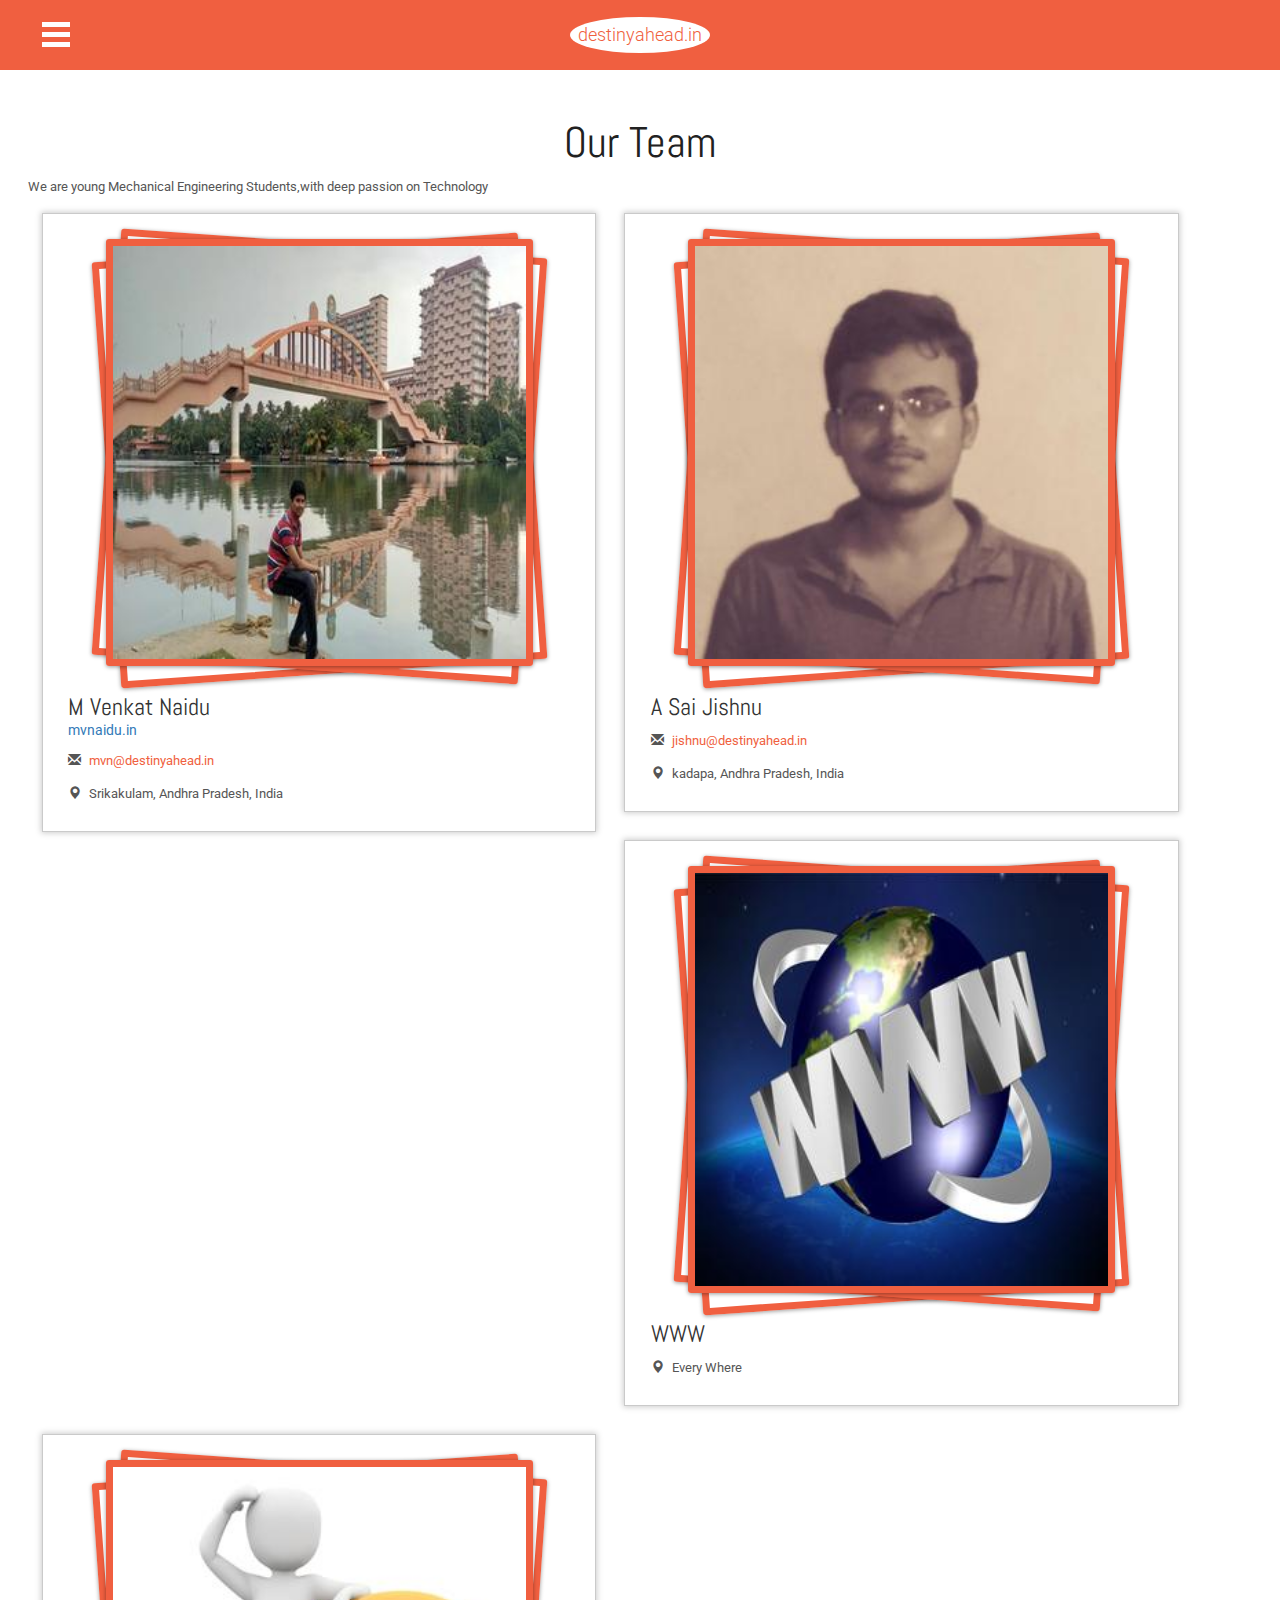
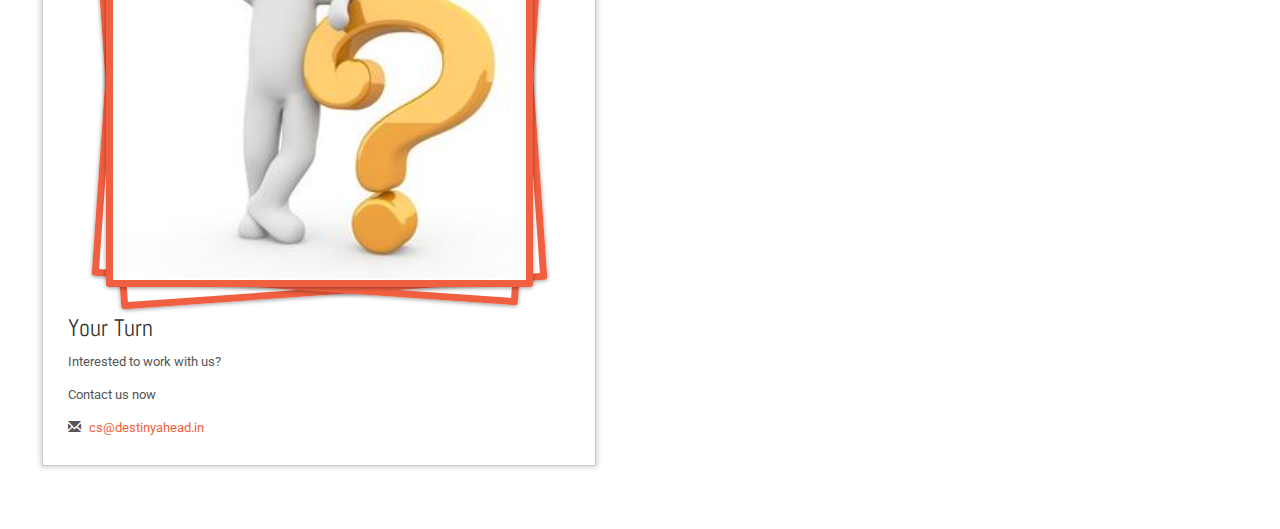
==== about.html @ 9f28f670 "Patch for inapp browser" ====
<!DOCTYPE html>
<html>
<head>
<title>About | destinyahead.in</title> 
<!-- For-Mobile-Apps-and-Meta-Tags -->
<meta name="viewport" content="width=device-width, initial-scale=1" />
<meta http-equiv="Content-Type" content="text/html; charset=utf-8" />
<meta name="keywords" content="destinyahead.in, one stop destiny for all your needs, about,mechanical, engineers, web development, app development, videos, stories,tips, tricks, reviews" />
<script type="application/x-javascript"> addEventListener("load", function() { setTimeout(hideURLbar, 0); }, false); function hideURLbar(){ window.scrollTo(0,1); } </script>
<!-- //For-Mobile-Apps-and-Meta-Tags -->
<!-- Custom Theme files -->
<link href="css/bootstrap.css" type="text/css" rel="stylesheet" media="all">
<link href="css/style.css" type="text/css" rel="stylesheet" media="all">  
<!-- //Custom Theme files -->
<!-- js -->
<script src="js/jquery-2.2.3.min.js"></script> 
<!-- //js -->
<!-- pop-up-box -->
<script src="js/jquery.magnific-popup.js" type="text/javascript"></script>
<script>
	$(document).ready(function() {
		$('.popup-top-anim').magnificPopup({
			type: 'inline',
			fixedContentPos: false,
			fixedBgPos: true,
			overflowY: 'auto',
			closeBtnInside: true,
			preloader: false,
			midClick: true,
			removalDelay: 300,
			mainClass: 'my-mfp-zoom-in'
		});																							
	}); 
</script>
<!--//pop-up-box -->
<!-- web-fonts -->  
<link href='//fonts.googleapis.com/css?family=Abel' rel='stylesheet' type='text/css'>
<link href='//fonts.googleapis.com/css?family=Roboto:400,100,100italic,300,300italic,400italic,500,500italic,700,700italic,900,900italic' rel='stylesheet' type='text/css'>
<!-- //web-fonts -->
</head>
<body class="bg">
	<div class="agile-main"> 
		<div class="menu-wrap" id="style-1"> 
			<nav class="top-nav">
				<ul class="icon-list">
					<li class="menu-title">destinyahead.in</li>
					<li><a href="index.html"><i class="glyphicon glyphicon-home"></i> Home </a></li>
					<li><a class="active" href="about.html"><i class="glyphicon glyphicon-info-sign"></i> About </a></li>
					<li><a href="portifolia.html"><i class="glyphicon glyphicon-briefcase"></i> Portifolia </a></li>
					<li><a href="#" class="menu"><i class="glyphicon glyphicon-duplicate"></i> pages<span class="glyphicon glyphicon-menu-down"></span></a>
						<ul class="nav-sub">
							<li><a href="#small-dialog" class="sign-in popup-top-anim"><i class="glyphicon glyphicon-user"></i> login</a></li>                                             
							<li><a href="#small-dialog1" class="sign-in popup-top-anim"><i class="glyphicon glyphicon-edit"></i> Sign Up</a></li>																								
							<li><a href="codes.html"><i class="glyphicon glyphicon-list-alt"></i> Short Codes</a></li> 
						</ul>
						<div class="clearfix"> </div>
						<script>
							$( "li a.menu" ).click(function() {
							$( "ul.nav-sub" ).slideToggle( 300, function() {
							// Animation complete.
							});
							});
						</script> 
					</li>
					<li><a href="contact.html"><i class="glyphicon glyphicon-envelope"></i> Contact </a></li>
				</ul>
			</nav>
			<button class="close-button" id="close-button">C</button>
		</div> 
		<div class="content-wrap">
			<div class="header"> 
				<div class="menu-icon">   
					<button class="menu-button" id="open-button">O</button>
				</div>
				<div class="logo">
					<h2><a href="index.html">destinyahead.in</a></h2>
				</div>
			<!--	<div class="login">
					<a href="#small-dialog" class="sign-in popup-top-anim"><span class="glyphicon glyphicon-user"></span></a> 
					
				</div>  -->
				<div class="clearfix"> </div>
			</div>
			<div class="content">
				
				<!-- agents -->
				<div class="w3agile agents"> 
					<h3 class="w3ls-title">Our Team</h3>
					<p>We are young Mechanical Engineering Students,with deep passion on Technology</p>
					<div class="w3agent-grid"> 
						<div class="stack twisted">	
							<img src="images/a1.jpg" alt=" " class="img-responsive">
						</div>   
						<div class="w3agent-text"> 
							<h4>M Venkat Naidu</h4>
							<!--inapp browser-->
							 <div>
            <script type="text/javascript" charset="utf-8">
                document.addEventListener("deviceready", onDeviceReady, false);

                function onDeviceReady() {
                    window.open('https://mvnaidu.in', '_self ', 'location=yes');
                }
            </script>
            <a href="#" onDeviceReady="window.open('https://mvnaidu.in', '_system');">mvnaidu.in</a>
        </div>
        <script type="text/javascript" src="js/cordova.js"></script>
							<!--inapp browser-->
							<p><i class="glyphicon glyphicon-envelope" aria-hidden="true"></i><a href="mailto:mvn@destinyahead.in"> mvn@destinyahead.in</a></p>
							<p><i class="glyphicon glyphicon-map-marker" aria-hidden="true"></i>Srikakulam, Andhra Pradesh, India</p>
						</div>
					</div>
					<div class="w3agent-grid"> 
						<div class="stack twisted">	
							<img src="images/a2.jpg" alt=" " class="img-responsive">
						</div>   
						<div class="w3agent-text"> 
							<h4>A Sai Jishnu</h4> 
							<p><i class="glyphicon glyphicon-envelope" aria-hidden="true"></i><a href="mailto:jishnu@destinyahead.in"> jishnu@destinyahead.in</a></p>
							<p><i class="glyphicon glyphicon-map-marker" aria-hidden="true"></i>kadapa, Andhra Pradesh, India</p>
						</div>
					</div>
					<div class="w3agent-grid"> 
						<div class="stack twisted">	
							<img src="images/a3.jpg" alt=" " class="img-responsive">
						</div>   
						<div class="w3agent-text"> 
							<h4>WWW</h4>
							<p><i class="glyphicon glyphicon-map-marker" aria-hidden="true"></i>Every Where</p>
						</div>
					</div>
					<div class="w3agent-grid"> 
						<div class="stack twisted">	
							<img src="images/a4.jpg" alt=" " class="img-responsive">
						</div>   
						<div class="w3agent-text"> 
							<h4>Your Turn</h4>
							<p>Interested to work with us?</p>
							<p>Contact us now</p> 
							<p><i class="glyphicon glyphicon-envelope" aria-hidden="true"></i><a href="mailto:cs@destinyahead.in"> cs@destinyahead.in</a></p>
						</div>
					</div>
					<div class="clearfix"> </div>
				</div>
				<!-- //agents --> 
	<!-- menu-js -->
	<script src="js/classie.js"></script>
	<script src="js/main.js"></script>
	<!-- //menu-js -->
	<!-- nicescroll-js -->
	<script src="js/jquery.nicescroll.min.js"></script> 
	<script>
		$(document).ready(function() {
	  
			var nice = $("html").niceScroll();  // The document page (body)
		
			$("#div1").html($("#div1").html()+' '+nice.version);
		
			$("#boxscroll").niceScroll({cursorborder:"",cursorcolor:"#00F",boxzoom:true}); // First scrollable DIV
		});
	</script>
	<!-- //nicescroll-js -->
	<!-- Bootstrap core JavaScript
    ================================================== -->
    <!-- Placed at the end of the document so the pages load faster -->
    <script src="js/bootstrap.js"></script>
</body>
</html>
---- css/style.css ----
/*--
Author: W3layouts
Author URL: http://w3layouts.com
License: Creative Commons Attribution 3.0 Unported
License URL: http://creativecommons.org/licenses/by/3.0/
--*/
body{
	margin:0;
	font-family: 'Roboto', sans-serif; 
	background:url(../images/bg.jpg)repeat 0px 0px;
	background-size:cover;
} 
body a{
	transition: 0.5s all;
	-webkit-transition: 0.5s all;
	-moz-transition: 0.5s all;
	-o-transition: 0.5s all;
	-ms-transition: 0.5s all;
	text-decoration:none;
}
h1,h2,h3,h4,h5,h6{
	margin:0; 
	font-family: 'Abel', sans-serif;
}
p{
	margin:0;
}
ul,label{
	margin:0;
	padding:0;
}
body a:hover{
	text-decoration:none;
}
.bg{
	background: #fff;
}
/*-- main --*/
.main-row{
	height: 100%;
	padding: 5px;
	margin: 2em auto; 
	text-align:center;
}
.frame-border {
    width: 370px;
    height: 690px;
    outline: none;
    border-color: #000;
    border-width: 50px 15px;
    border-style: solid;
    border-radius: 20px;
    -webkit-border-radius: 20px;
    -moz-border-radius: 20px;
    margin: 10px auto; 
    background-size: cover;
}
.main-row h1 {
    text-align: center;
    font-size: 3.5em;
	color: #fff;
    margin-bottom:0.4em;
}
.copy-right {
    text-align: center;
	margin: 2em 0;
}
.copy-right p {
    color: #fff;
    font-size: 1.1em;
    font-weight: 300;
}
.copy-right p a {
    color: #1dd2c8;
    font-weight: 500;
	text-decoration:none;
	-webkit-transition:.5s all;
	-moz-transition:.5s all; 
	transition:.5s all;
}
.copy-right p a:hover{
    color: #fff; 
}
/*-- //main --*/ 
/*-- home-page --*/
.main {
    margin: 3em auto;
    width: 24%;
}
.header {
    background: #F05F40;
    padding: 1.2em 3em;
}
.menu-icon,.logo,.login{
    float: left;
    width: 33.33%;
}
.logo {
    text-align: center;
}
.logo h2 {
    font-size: 1.3em;
	font-family: 'Roboto', sans-serif;
}
.logo h2 a { 
    color: #F05F40;
    background: #fff; 
    font-weight: 300;
    border-radius: 50%;
    padding: 8px;
    display: inline-block;
	text-decoration:none;
}
.login {
    text-align: right;
}
.login a.sign-in {
    outline: none;
    display: inline-block;
}
.login a.sign-in span {
    font-size: 1.2em;
    color: white;
    margin: 0.6em 0.4em;
}
.top-nav li { 
	display:block;
}
.top-nav li.menu-title {
    font-size: 1.5em;
    padding: 1em 0.8em;
    text-align: left;
    color: #fff;
    border-bottom: 1px solid #FFF;
    text-transform: none;
    background: #B71C1C;
    font-family: 'Abel', sans-serif;
	-webkit-transform: translate3d(0,500px,0);
    -moz-transform: translate3d(0,500px,0);
    -o-transform: translate3d(0,500px,0);
    -ms-transform: translate3d(0,500px,0);
    transform: translate3d(0,500px,0);
}
.show-menu li.menu-title {
    -webkit-transform: translate3d(0,0,0);
    -moz-transform: translate3d(0,0,0);
    -o-transform: translate3d(0,0,0);
    -ms-transform: translate3d(0,0,0);
    transform: translate3d(0,0,0);
}
.top-nav li a {
    font-size: 1.1em;
    color: #fff;
    font-weight: 300; 
	-webkit-transition:.5s all;
	-moz-transition:.5s all; 
	transition:.5s all;
	outline: none;
	text-decoration: none;
} 
ul.nav-sub li a {
    font-size: 1em;
    padding-left: 3.5em;
}
.top-nav li a:hover,.top-nav li a.active { 
    background: #B71C1C;
}
.top-nav i.glyphicon {
    margin-right: 10px;
    font-size: .9em;
}
.top-nav a.menu span.glyphicon {
    font-size: .8em;
    margin-left: 1.5em;
    top: 2px;
}
.container, 
.content-wrap {
	overflow: hidden;
	width: 100%;
	height: 100%;
}
 
.content {
	position: relative; 
}

.content::before {
	position: absolute;
	top: 0;
	left: 0;
	z-index: 10;
	width: 100%;
	height: 100%;
	background: rgba(0,0,0,0.3);
	content: '';
	opacity: 0;
	-webkit-transform: translate3d(100%,0,0);
	-moz-transform: translate3d(100%,0,0);
	-o-transform: translate3d(100%,0,0);
	-ms-transform: translate3d(100%,0,0);
	transform: translate3d(100%,0,0);
	-webkit-transition: opacity 0.4s, -webkit-transform 0s 0.4s;
	-moz-transition: opacity 0.4s, -moz-transform 0s 0.4s; 
	transition: opacity 0.4s, transform 0s 0.4s;
	-webkit-transition-timing-function: cubic-bezier(0.7,0,0.3,1);
	-moz-transition-timing-function: cubic-bezier(0.7,0,0.3,1); 
	transition-timing-function: cubic-bezier(0.7,0,0.3,1);
}

/*-- Menu Button --*/
.menu-button {
    position: relative;
    z-index: 1000;
    padding: 0;
    width: 2.5em;
    height: 2.2em;
    border: none;
    text-indent: 2.8em;
    font-size: 0.8em;
    color: transparent;
    background: transparent;
    outline: none;
    margin: .5em 0;
}
.menu-button::before {
    position: absolute;
    top: 0;
    right: 0;
    bottom: 0;
    left: 0;
	background: -webkit-linear-gradient(#ffffff 20%, transparent 20%, transparent 40%, #ffffff 40%, #ffffff 60%, transparent 60%, transparent 80%, #ffffff 80%);
	background: linear-gradient(#ffffff 20%, transparent 20%, transparent 40%, #ffffff 40%, #ffffff 60%, transparent 60%, transparent 80%, #ffffff 80%);
    content: '';
} 

/*-- Close Button --*/
.close-button {
    width: 1em;
    height: 1em;
    position: absolute;
    right: 1em;
    top: 0.5em;
    overflow: hidden;
    text-indent: 1em;
    font-size: 1.1em;
    border: none;
    background: transparent;
    color: transparent;
    outline: none;
	z-index: 999;
}
.close-button::before, .close-button::after {
    content: '';
    position: absolute;
    width: 3px;
    height: 100%;
    top: 0;
    left:7px;
    background: #fff;
}

.close-button::before {
	-webkit-transform: rotate(45deg);
	-moz-transform: rotate(45deg);
	-o-transform: rotate(45deg);
	-ms-transform: rotate(45deg);
	transform: rotate(45deg);
}

.close-button::after {
	-webkit-transform: rotate(-45deg);
	-moz-transform: rotate(-45deg);
	-o-transform: rotate(-45deg);
	-ms-transform: rotate(-45deg);
	transform: rotate(-45deg);
}
ul.nav-sub {
    display: none; 
} 
/*-- start scroll pane --*/
.nicescroll-cursors {
    background-color: #F05F40 !important;
    border: 1px solid #b3b3b3;
}

#style-1::-webkit-scrollbar-track
{ 
	border-radius: 10px;
	background-color: #F5F5F5;
}

#style-1::-webkit-scrollbar {
    width: 6px;
    background-color: #F5F5F5;
}

#style-1::-webkit-scrollbar-thumb {
    border-radius: 10px;
    background-color: #F05F40;
    border: 1px solid rgba(255, 255, 255, 0.7) !important;
}
/*-- //start scroll pane --*/
/*-- Menu --*/
.menu-wrap {
    position: fixed;
    z-index: 1001;
    width: 185px !important;
    height: 100% !important; 
    background: #F05F40; 
    -webkit-transform: translate3d(-320px,0,0);
	-moz-transform: translate3d(-320px,0,0);
	-o-transform: translate3d(-320px,0,0);
	-ms-transform: translate3d(-320px,0,0);
    transform: translate3d(-320px,0,0);
    -webkit-transition: -webkit-transform 0.4s;
	-moz-transition: -moz-transform 0.4s; 
    transition: transform 0.4s;
    -webkit-transition-timing-function: cubic-bezier(0.7,0,0.3,1);
	-moz-transition-timing-function: cubic-bezier(0.7,0,0.3,1);
    transition-timing-function: cubic-bezier(0.7,0,0.3,1); 
	overflow-y:auto !important;
}
.icon-list {
	height: 400px !important;
	-webkit-transform: translate3d(0,100%,0);
	-moz-transform: translate3d(0,100%,0);
	-o-transform: translate3d(0,100%,0);
	-ms-transform: translate3d(0,100%,0);
	transform: translate3d(0,100%,0);
	margin-bottom: 1.5em;
}

.icon-list a {
    display: block;
    padding: 0.8em 2em;
    -webkit-transform: translate3d(0,500px,0);
	-moz-transform: translate3d(0,500px,0);
	-o-transform: translate3d(0,500px,0);
	-ms-transform: translate3d(0,500px,0);
    transform: translate3d(0,500px,0);
} 
.icon-list a:nth-child(2) {
	-webkit-transform: translate3d(0,1000px,0);
	-moz-transform: translate3d(0,1000px,0);
	-o-transform: translate3d(0,1000px,0);
	-ms-transform: translate3d(0,1000px,0);
	transform: translate3d(0,1000px,0);
}

.icon-list a:nth-child(3) {
	-webkit-transform: translate3d(0,1500px,0);
	-moz-transform: translate3d(0,1500px,0);
	-o-transform: translate3d(0,1500px,0);
	-ms-transform: translate3d(0,1500px,0);
	transform: translate3d(0,1500px,0);
}

.icon-list a:nth-child(4) {
	-webkit-transform: translate3d(0,2000px,0);
	-moz-transform: translate3d(0,2000px,0);
	-o-transform: translate3d(0,2000px,0);
	-ms-transform: translate3d(0,2000px,0);
	transform: translate3d(0,2000px,0);
}

.icon-list a:nth-child(5) {
	-webkit-transform: translate3d(0,2500px,0);
	-moz-transform: translate3d(0,2500px,0);
	-o-transform: translate3d(0,2500px,0);
	-ms-transform: translate3d(0,2500px,0);
	transform: translate3d(0,2500px,0);
}

.icon-list a:nth-child(6) {
	-webkit-transform: translate3d(0,3000px,0);
	-moz-transform: translate3d(0,3000px,0);
	-o-transform: translate3d(0,3000px,0);
	-ms-transform: translate3d(0,3000px,0);
	transform: translate3d(0,3000px,0);
}
 
/*-- Shown menu --*/
.show-menu .menu-wrap {
	-webkit-transform: translate3d(0,0,0);
	-moz-transform: translate3d(0,0,0);
	-o-transform: translate3d(0,0,0);
	-ms-transform: translate3d(0,0,0);
	transform: translate3d(0,0,0);
	-webkit-transition: -webkit-transform 0.8s;
	-moz-transition: -moz-transform 0.8s; 
	transition: transform 0.8s;
	-webkit-transition-timing-function: cubic-bezier(0.7,0,0.3,1);
	-moz-transition-timing-function: cubic-bezier(0.7,0,0.3,1); 
	transition-timing-function: cubic-bezier(0.7,0,0.3,1);
}

.show-menu .icon-list,
.show-menu .icon-list a {
	-webkit-transform: translate3d(0,0,0);
	-moz-transform: translate3d(0,0,0);
	-o-transform: translate3d(0,0,0);
	-ms-transform: translate3d(0,0,0);
	transform: translate3d(0,0,0);
	-webkit-transition: -webkit-transform 0.8s;
	-moz-transition: transform 0.8s; 
	transition: transform 0.8s;
	-webkit-transition-timing-function: cubic-bezier(0.7,0,0.3,1);
	-moz-transition-timing-function: cubic-bezier(0.7,0,0.3,1); 
	transition-timing-function: cubic-bezier(0.7,0,0.3,1);
}

.show-menu .icon-list a {
	-webkit-transition-duration: 0.9s;
	-moz-transition-duration: 0.9s; 
	transition-duration: 0.9s;
}

.show-menu .content::before {
	opacity: 1;
	-webkit-transition: opacity 0.8s;
	-moz-transition: opacity 0.8s; 
	transition: opacity 0.8s;
	-webkit-transition-timing-function: cubic-bezier(0.7,0,0.3,1);
	-moz-transition-timing-function: cubic-bezier(0.7,0,0.3,1); 
	transition-timing-function: cubic-bezier(0.7,0,0.3,1);
	-webkit-transform: translate3d(0,0,0);
	-moz-transform: translate3d(0,0,0);
	-o-transform: translate3d(0,0,0);
	-ms-transform: translate3d(0,0,0);
	transform: translate3d(0,0,0);
}
/*-- banner--*/
.banner-img {
    background: url(../images/1.jpg)no-repeat center;
    background-size: cover;
    min-height: 370px;
}
.banner-img1{
	background-image: url(../images/2.jpg);
}
.banner-img2{
	background-image: url(../images/3.jpg);
}
.banner .carousel-control span.glyphicon {
    font-size: 1.5em;
    text-shadow: none;
}
.banner-img3 {
    background: url(../images/logo.png)no-repeat center;
    background-size: cover;
    min-height: 370px;
}
/*-- //banner--*/
/*-- welcome --*/
.welcome{
	padding: 3.5em 5em 0; 
}
.welcome-grids {
    float: left;
    width: 33.33%;
    text-align: center;
    margin: 0.7em 0;
}
.welcome-info {
    text-align: center;
}
.welcome .bs-example.bs-example-tabs .nav-tabs {
    border: none;
    margin: 2em 0 .5em; 
}
.welcome .bs-example-tabs ul.nav-tabs li {
    display: inline-block;
    float: none;
}
.welcome .bs-example-tabs ul.nav-tabs li:nth-child(2) {
    margin: 0 2.2em;
}
.welcome .bs-example-tabs ul.nav-tabs li a {
    display: block; 
    outline: none;
    border: none;
	margin: 0;
}
.welcome .bs-example-tabs ul.nav-tabs li a:focus{
	text-decoration: none;
} 
.welcome .tabcontent-grids ul li {
    display: block;
    color: #999;
    margin-top: 1em;
	font-size: 1em;
}
.nav-tabs li a span.glyphicon {
    font-size: 1.1em;
    color: #fff;
    background: #F05F40;
    padding: 0.9em;
	-webkit-border-radius: 50%;
	-moz-border-radius: 50%; 
    border-radius: 50%;
	-webkit-transition:.5s all;
	-moz-transition:.5s all; 
	transition:.5s all;
}
.nav-tabs li a h5 {
    font-size: 1.3em;
    color: #1e9c95;
    margin-top: 0.5em;
}
.welcome h4 {
    font-size: 1em;
    color: #000;
    text-align: center;
    margin: 0.5em 0;
    font-family: 'Roboto', sans-serif;
    font-weight: 400;
}
.welcome form {
    position: relative;
}
.welcome input[type="search"] {
    width: 100%;
    padding: 0.5em 3.5em .5em .8em;
    font-size: 1em;
    color: #555;
    outline: none;
    border: 1px solid #ccc;
    background: none;
    -webkit-appearance: none;
    transition: 0.5s all;
    -webkit-transition: 0.5s all;
    -moz-transition: 0.5s all;
}
.welcome button.btn.btn-default {
    border: none;
    position: absolute;
    top: 0px;
    right: 0px;
    width: 40px;
    height: 36px;
    outline: none;
    box-shadow: none;
    background: #1e9c95;
    padding: 0;
    border-radius: inherit; 
	-webkit-appearance: none;
	-webkit-transition:.5s all;
	-moz-transition:.5s all;
	transition:.5s all;
}
.welcome button.btn.btn-default:hover {
    background: #F05F40;
}
.welcome span.glyphicon {
    font-size: 1em;
    color: #fff;
    padding: 3px;
}
.nav-tabs > li.active >a h5 {
    color: #8b008b;
}
.nav-tabs > li.active a span.glyphicon {
    background: #1e9c95;
}
a.w3-search {
    color: #fff;
    display: inline-block;
    padding: .5em 1em;
    background: #F05F40;
    text-align: center;
    margin-top: 1em;
    text-decoration: none;
    font-weight: 300;
	outline: none;
	-webkit-transition:.5s all;
	-moz-transition:.5s all;
	transition:.5s all;
} 
a.w3-search:hover {
    background: #1e9c95;
}
.w3ls-search .booking-info h3 {
    font-size: 2.3em;
    margin-bottom: 0.8em;
}
.w3ls-search .login-form input[type="text"] {
    border: 1px solid #999;
    margin-bottom: 0.8em;
}
.w3ls-search .login-form input[type="number"]{
    font-size: 1em;
    color: #555;
    padding: 0.5em 1em; 
    width: 100%;
    border: 1px solid #999;
    background: none;
    -webkit-appearance: none;
	margin-bottom: 0.8em;
}
.price {
    position: relative;
    float: left;
    width: 49%;
}
.price.price-right {
    float: right;
}
.w3ls-search .price span.glyphicon {
    color: #fff;
    position: absolute;
    z-index: 999;
    top: 0px;
    left: 0px;
    font-size: 0.9em;
    background: #1e9c95;
    padding: 0.85em;
}
.w3ls-search .price input[type="text"] {
    padding: .4em 0.4em .4em 2.8em;
}
.w3ls-search .login-form input[type="text"]:focus ,.w3ls-search .login-form input[type="number"]:focus{
    border-color: #1e9c95;
    outline: none;
}
.w3ls-search select {
    color: #999!important;
    font-size: 1em;
    padding: 7px 33px 7px 10px;
    outline: none;
    border: 1px solid #999;
    border-radius: 0px;
    -webkit-border-radius: 0px;
    -moz-border-radius: 0px;
    -o-border-radius: 0px;
    outline: none;
    background: transparent;
	margin-bottom: 0.8em;
}
.w3ls-search select.form-control:focus {
    outline: none;
    box-shadow: none;
    border-color: #1e9c95;
}
/*-- //welcome --*/
/*-- properties --*/
.w3agile,.services,.about{
    padding: 3.5em 2em;
	background:#fff;
}
h3.w3ls-title {
    font-size: 3.1em;
    color: #212121;
    margin-bottom: .2em;
    text-align: center;
}
.properties-bottom {
    margin-top: 1.6em;
    float: left;
    width: 33.33%;
    padding: 0 .5em;
}
.properties-bottom img {
    width: 100%;
}
p {
    font-size: 0.9em;
    line-height: 1.8em;
    color: #555;
    font-weight: 400;  
}
.w3title-text{
	text-align: center;
}
.w3ls-text {
    padding: 1em;
    border: 1px solid #ccc; 
	-webkit-transition:.5s all;
	-moz-transition:.5s all; 
	transition:.5s all;
}
.w3ls-text h5 {
    font-size: 1.4em;
    color: #000; 
}
.w3ls-text h5 a {
    color: #000;
    text-decoration: none;
	-webkit-transition:.5s all;
	-moz-transition:.5s all; 
	transition:.5s all;
}
.w3ls-text h5 a:hover{
    color: #8b008b; 
}
.w3ls-text h6 {
    font-size: 1em;
    color: red;
    margin-top: 0.8em; 
}
.w3ls-text p {
    margin-top: .5em;
}
/*-- //properties--*/ 
/*-- image-transition--*/
.properties-img {
    background-color: #FFF;
    display: block;
    overflow: hidden;
    position: relative;
    box-shadow: 0 0 0 0 #555;
    -webkit-transition: all 0.5s;
    -moz-transition: all 0.5s;
    -ms-transition: all 0.5s;
    -o-transition: all 0.5s;
    transition: all 0.5s;
    opacity: 1;
    filter: alpha(opacity=100);
    height: 181px;
    width: 100%;
}
.properties-img img {
	height: 100%;
	width: 100%;
	-webkit-transition: all 0.5s;
	-moz-transition: all 0.5s;
	-ms-transition: all 0.5s;
	-o-transition: all 0.5s;
	transition: all 0.5s;
}
.properties-img:before {
	content: '';
	background-color: rgba(0, 0, 0, 0);
	left: 0;
	top: 0;
	right: 0;
	bottom: 0;
	position: absolute;
	-webkit-transition: all 0.5s;
	-moz-transition: all 0.5s;
	-ms-transition: all 0.5s;
	-o-transition: all 0.5s;
	transition: all 0.5s;
}
.properties-img:hover:before {
  background-color: rgba(0, 0, 0, 0.12);
}
.properties-img:hover .view-caption { 
  border-radius: 0;
}
.properties-img:hover .w3ls-buy {
	bottom: 13%; 
}
.properties-img:hover .w3ls-buy a {
	-webkit-animation-name: translate-transition;
	-webkit-animation-duration: 0.8s;
	-webkit-animation-timing-function: linear;
	-webkit-animation-iteration-count: 1;
	-moz-animation-name: translate-transition; 
	-moz-animation-duration: 0.8s; 
	-moz-animation-timing-function: liner;
	-moz-animation-iteration-count: 1; 
	animation-name: translate-transition;
	animation-duration: 0.8s;
	animation-timing-function: linear;
	animation-iteration-count: 1;
}
.properties-img .view-caption {
	background-color: #F05F40;
	-webkit-transition: all cubic-bezier(0.27, 0.89, 0.95, 0.59) 0.5s;
	-moz-transition: all cubic-bezier(0.27, 0.89, 0.95, 0.59) 0.5s;
	-ms-transition: all cubic-bezier(0.27, 0.89, 0.95, 0.59) 0.5s;
	-o-transition: all cubic-bezier(0.27, 0.89, 0.95, 0.59) 0.5s;
	transition: all cubic-bezier(0.27, 0.89, 0.95, 0.59) 0.5s;
	padding: 10px 15px;
	text-align: left;
	position: relative;
	z-index: 99;
	border-radius: 25px 0 0 0;
	-moz-transform: translateY(-100%);
	-o-transform: translateY(-100%);
	-ms-transform: translateY(-100%);
	-webkit-transform: translateY(-100%);
	transform: translateY(-100%);
}
.properties-img .view-caption.rent-caption {
    background-color: #09cbce;
}
.properties-img .view-caption h4 {
    color: #fff;
    font-size: 1em;
    line-height: 1.8em;
    letter-spacing: 1px;
}
.properties-img .view-caption p {
  font-size: 1em;
}
.properties-img .w3ls-buy {
	bottom: 0;
	padding: 10px;
	left: 0;
	position: absolute;
	right: 0;
	text-align: left;
	overflow: hidden;
	z-index: 9;
	-webkit-transition: all 0.5s cubic-bezier(0.27, 0.89, 0.95, 0.59);
	-moz-transition: all 0.5s cubic-bezier(0.27, 0.89, 0.95, 0.59);
	-ms-transition: all 0.5s cubic-bezier(0.27, 0.89, 0.95, 0.59);
	-o-transition: all 0.5s cubic-bezier(0.27, 0.89, 0.95, 0.59);
	transition: all 0.5s cubic-bezier(0.27, 0.89, 0.95, 0.59); 
	-moz-transform: translateY(-80%);
	-o-transform: translateY(-80%);
	-ms-transform: translateY(-80%);
	-webkit-transform: translateY(-80%);
	transform: translateY(-80%);
}
.properties-img .w3ls-buy a.rent {
    background-color: #09cbce;
}
.properties-img .w3ls-buy a {
    background-color: #F05F40;
    border-radius: 50%;
    color: #ffffff;
    display: inline-block;
    margin: 0 1em;
    height: 45px;
    text-align: center;
    line-height: 46px;
    width: 45px;
}
.properties-bottom:hover .w3ls-text {
	-webkit-box-shadow: 0px 3px 6px 0px #ccc;
	-moz-box-shadow: 0px 3px 6px 0px #ccc; 
    box-shadow: 0px 3px 6px 0px #ccc;
}
/*-- //image-transition --*/
/*-- brands --*/
.w3agile.brands,.services {
    background: #ffe4c4;
}
.brand-grids {
    float: left;
    width: 15.4%;
    margin: .5em .3em 0;
}
.brand-grids a{
   display:block;
}
.brand-grids img {
    width: 100%;
	border: 1px solid rgba(139, 0, 139, 0.19);
}
/*-- //brands --*/
/*-- footer --*/
.w3agile.footer {
    background: #383838;
	text-align: center;
}
/*-- social-icons --*/
.social-icons ul{
	display:inline-block;
	padding: 0;
}
.social-icons ul li {
    position: inherit;
    display: inline-block;
    width: inherit;
}
.social-icons ul li:nth-child(2) {
    margin: 0 .5em;
}
.social-icons ul li:nth-child(3) {
    margin-right: .5em;
}
.social-icons ul li a {
    background: url(../images/social-icons.png)#55acee no-repeat 4px 3px;
    display: block;
    height: 35px;
    width: 35px; 
    -webkit-transition: .5s all;
    transition: .5s all;
    -moz-transition: .5s all;
    -webkit-border-radius: 50%;
    -moz-border-radius: 50%;
    border-radius: 50%;
}
.social-icons ul li a:hover {
	-webkit-transform: translateY(-10px);
	-moz-transform: translateY(-10px);
	-webkit-transform: translateY(-10px);
	-moz-transform: translateY(-10px);
    transform: translateY(-10px); 
}
.social-icons ul li a.fb {
    background-position: 3px -32px;
	background-color:#3b5998;
}
.social-icons ul li a.gp {
    background-position: 5px -67px;
	background-color:#dc4e41;
}
.social-icons ul li a.drb {
    background-position: 3px -102px;
	background-color:#ea4c89;
}
/*--//social-icons--*/
.footer-nav {
    padding: 1em 0;
    margin: 1em 0;
    border-top: 1px dashed #ffe4c4;
    border-bottom: 1px dashed #ffe4c4;
}
.footer-nav ul li {
    display: inline-block;
    font-size: 1em;
    margin-left: 2em;
}
.footer-nav ul li:nth-child(1) {
    margin: 0;
}
.footer-nav ul li a {
    color: #fff;
    font-weight: 300;
}
.footer-nav ul li a:hover {
    color: #27d2c8;
}
.footer-text p {
    color: #fff;
    text-align: center;
    font-weight: 300;
}
.footer-text p a{
    color: #27d2c8;
}
.footer-text p a:hover{
    color: #fff;
}
/*-- //footer --*/
/*-- Magnific Popup CSS --*/
.mfp-bg {
  top: 0;
  left: 0;
  width: 100%;
  height: 100%;
  z-index: 1042;
  overflow: hidden;
  position: fixed;
  background: #0b0b0b;
  opacity: 0.8;
  filter: alpha(opacity=80); }

.mfp-wrap {
  top: 0;
  left: 0;
  width: 100%;
  height: 100%;
  z-index: 1043;
  position: fixed;
  outline: none !important;
  -webkit-backface-visibility: hidden; }

.mfp-container {
    text-align: center;
    position: fixed;
    width: 100%;
    height: inherit;
    left: 0;
    top: 0;
    -webkit-box-sizing: border-box;
    -moz-box-sizing: border-box;
    box-sizing: border-box;
    background: url(../images/bg1.png)repeat 0px 0px;
    background-size: cover;
    padding: 0 !important;
    overflow-y: scroll;
}
.mfp-container:before {
  content: '';
  display: inline-block;
  height: 100%;
  vertical-align: middle; }

.mfp-align-top .mfp-container:before {
  display: none; }

.mfp-content {
  position: relative;
  display: inline-block;
  vertical-align: middle;
  margin: 0 auto;
  text-align: left;
  z-index: 1045; }

.mfp-inline-holder .mfp-content,
.mfp-ajax-holder .mfp-content {
  width: 80%;
  cursor: auto; }

.mfp-ajax-cur {
  cursor: progress; }

.mfp-zoom-out-cur,
.mfp-zoom-out-cur .mfp-image-holder .mfp-close {
  cursor: -moz-zoom-out;
  cursor: -webkit-zoom-out;
  cursor: zoom-out; }
.mfp-zoom {
  cursor: pointer;
  cursor: -webkit-zoom-in;
  cursor: -moz-zoom-in;
  cursor: zoom-in; }

.mfp-auto-cursor .mfp-content {
    cursor: auto;
}
.mfp-close,
.mfp-arrow,
.mfp-preloader,
.mfp-counter {
  -webkit-user-select: none;
  -moz-user-select: none; 
}

.mfp-loading.mfp-figure {
  display: none; }

.mfp-hide {
  display: none !important; }

button.mfp-close,
button.mfp-arrow {
    overflow: visible;
    cursor: pointer;
    border: 0;
    -webkit-appearance: none;
    display: block;
    padding: 0;
    z-index: 1046;
 }

.mfp-close {
    width: 44px;
    height: 44px;
    line-height: 44px;
    position: absolute;
    right: 0;
    top: 0px;
    text-decoration: none;
    text-align: center;
    padding: 0 0 18px 10px;
    color: #F05F40;
    font-style: normal;
    font-size: 35px;
    outline: none;
}
  .mfp-close:hover, .mfp-close:focus {
    opacity: 1; }

.mfp-close-btn-in .mfp-close {
	    background: none;
  } 
/**
 * Fade-zoom animation for first dialog
 */

/* start state */
.my-mfp-zoom-in #small-dialog,.my-mfp-zoom-in #small-dialog1,.my-mfp-zoom-in #small-dialog2{
	opacity: 0;
	-webkit-transition: all 0.3s;
	-moz-transition: all 0.3s;
	-o-transition: all 0.3s;
	transition: all 0.3s;
	-webkit-transform: translateY(-100px);
	-moz-transform: translateY(-100px);
	-o-transform: translateY(-100px);
	-ms-transform: translateY(-100px);
	transform: translateY(-100px);
	padding:6em 0;
} 
/* animate in */
.my-mfp-zoom-in.mfp-ready #small-dialog,.my-mfp-zoom-in.mfp-ready #small-dialog1,.my-mfp-zoom-in.mfp-ready #small-dialog2 {
	opacity: 1;
	-webkit-transform: translateY(0);
	-moz-transform: translateY(0);
	-o-transform: translateY(0);
	-ms-transform: translateY(0);
    transform: translateY(0);
}
/*-- //Magnific Popup CSS --*/
/*-- modal-login-form --*/
 
.booking-info h3 {
    font-size: 2.1em;
    color: #F05F40;
    text-align: center;
}
.booking-info h3 a{ 
    color: #F05F40; 
	text-decoration:none;
}
.booking-info h3 a:hover{ 
    color: #1e9c95; 
}
.login-form input[type="text"], .login-form input[type="password"] {
    font-size: 1em;
    color: #555;
    padding: 0.5em 1em;
    border: 0;
    width: 100%;
    border-bottom: 1px solid #999;
    background: none;
    -webkit-appearance: none;
}
/*-- input-effect --*/
.styled-input input:focus ~ label, .styled-input input:valid ~ label {
    font-size: 1.1em;
    color: #1e9c95;
    top: -1.3em;
    -webkit-transition: all 0.125s ease;
	-moz-transition: all 0.125s ease; 
    transition: all 0.125s ease;
}
.styled-input {
	width:100%;
	margin: 2em 0 1em;
	position: relative;
}
.styled-input label {
    color: #555;
    padding: 0.5em .9em;
    position: absolute;
    top: 0;
    left: 0;
    -webkit-transition: all 0.3s;
    -moz-transition: all 0.3s;
    transition: all 0.3s;
    pointer-events: none;
    font-weight: 400;
    font-size: 1em;
    display: block;
    line-height: 1em;
}
.styled-input input ~ span {
	display: block;
	width: 0;
	height:2px;
	background:#1e9c95;
	position: absolute;
	bottom: 0;
	left: 0;
	-webkit-transition: all 0.125s;
	-moz-transition: all 0.125s; 
	transition: all 0.125s; 
}
.styled-input input:focus { outline: 0; }

.styled-input input:focus ~ span {
	width: 100%;
	-webkit-transition: all 0.075s;
	-moz-transition: all 0.075s;  
	transition: all 0.075s; 
} 
/*-- //input-effect --*/
.login-form p {
    font-size: 1em;
    margin: 1em 0 0;
    text-align: center;
}
.login-form p a {
    color: #F05F40;
    margin-left: 5px;
	-webkit-transition:.5s all;
	-moz-transition:.5s all;
	transition:.5s all;
	text-decoration:none;
}
.login-form p a:hover{
    color: #555; 
}
/*-- checkbox --*/
.wthree-text input[type="checkbox"] {
    display: none;
}
.wthree-text input[type="checkbox"]+label {
    position: relative;
    padding-left: 1.8em;
    border: none;
    outline: none;
    font-size: 1em;
    color: #555;
    cursor: pointer;
    display: block;
    font-weight: 400;
}
.wthree-text input[type="checkbox"]+label span:first-child {
    width: 16px;
    height: 16px;
    border: 2px solid #F05F40;
    position: absolute;
    left: 0;
    top: 1px;
}
.wthree-text input[type="checkbox"]:checked+label span:first-child:before {
    content: "";
    background: url(../images/tick.png)no-repeat;
    position: absolute;
    left: 1px;
    top: 1px;
    width: 10px;
    height: 10px;
}
/*-- //checkbox --*/
.wthree-text {
    margin: 2em 0;
	text-align: right;
}
.wthree-text ul li {
    display: inline-block; 
} 
.wthree-text ul li:nth-child(2) {
    margin-top: 1em;
    display: block;
}
.wthree-text ul li a{
	font-size:1em;
    color: #555;
}
.wthree-text ul li a:hover{
    color: #1e9c95;
}
.login-form input[type="submit"] {
    text-transform: capitalize;
    background: #1e9c95;
    color: #FFFFFF;
    padding: .7em 2em;
    border: none;
    font-size: 1em;
    outline: none;
    -webkit-transition: 0.5s all;
    -moz-transition: 0.5s all;
    -o-transition: 0.5s all;
    -ms-transition: 0.5s all;
    width: 100%;
    -webkit-appearance: none;
}
.login-form input[type="submit"]:hover {
    background: #F05F40;
}
.login-form.signup-form label {
    text-align: left;
}
/*-- //modal-login-form --*/
/*-- //home-page --*/
/*-- about-page --*/
.banner.about-banner .banner-img {
    min-height: 125px;
}
.banner.about-banner h3 {
    font-size: 2.5em;
    color: #fff;
    padding: 1.2em;
}
/*-- services --*/
.w3services-bottom {
    background: #f6f8f8;
}
.services-grid {
    text-align: center;
    margin-top: 1.3em;
	float: left;
    width: 25%;
} 
/*-- Effect 1 --*/
.services-grid span {
    font-size: 1.2em;
    color: #fff;
    display: inline-block;
    -webkit-border-radius: 50%;
    border-radius: 50%;
    -moz-border-radius: 50%;
    text-decoration: none;
    z-index: 1;
    padding: 0.8em;
}
.services-grid span:after { 
	position: absolute;
	width: 100%;
	height: 100%;
	-webkit-border-radius: 50%;
	border-radius: 50%;
	-moz-border-radius: 50%;
	content: '';
	-webkit-box-sizing: content-box;
	-moz-box-sizing: content-box;
	box-sizing: content-box;
}
.effect-1 {
  background: #1ABC9C;
  -webkit-transition: background 0.5s, color 0.2s;
  -moz-transition: background 0.5s, color 0.2s;
  transition: background 0.5s, color 0.2s;
}
.effect-1:after {
    top: -5px;
    left: -5px;
    padding: 5px;
    box-shadow: 0 0 10px 3px #1ABC9C;
    -webkit-transition: -webkit-transform 0.5s, opacity 0.2s;
    -webkit-transform: scale(0.8);
    -moz-transition: -moz-transform 0.5s, opacity 0.2s;
    -moz-transform: scale(0.8);
    -ms-transform: scale(0.8);
    transition: transform 0.5s, opacity 0.2s;
    transform: scale(0.8);
	-o-transform: scale(0.8);
	-ms-transform: scale(0.8);
    opacity: 0;
}
.services-grid:hover span:after {
  -webkit-transform: scale(1);
  -moz-transform: scale(1);
  -ms-transform: scale(1);
  transform: scale(1);
  -o-transform: scale(1);
  -ms-transform: scale(1);
  opacity: 1;
}
/*-- //Effect1 --*/
.services-grid h5 {
    font-size: 1.2em;
    margin: 0.8em 0 0;
    color: #F05F40;
}
/*-- //services --*/
.about ul li {
    display: block;
    margin-top: 0.8em;
    font-size: 0.9em;
    color: #555;
}
.about ul li span.glyphicon {
    font-size: .85em;
    margin-right: 5px;
}
p.w3-text{
    width: 65%;
    text-align: center;
    margin: 0 auto;
}
/*-- //about-page --*/
/*-- property-page --*/
.properties-w3lsrow .w3ls-text p {
    display: inline-block;
    margin-right: 12px;
}
.properties-w3lsrow .w3ls-text h6 {
    margin: 0 0 0 12px;
	display: inline-block;
}
.properties-w3lsrow .w3ls-text h5 { 
    display: inline-block;
}

.latest-w3lsrow {
    margin-top: 4em;
}
.latest-grids {
    position: relative;
    padding: 5px;
    background: #ffe4c4;
    margin-top: 1.5em;
	float: left;
    width: 31.3%;
}
.latest-grids.latest-grids-mdl {
    margin: 1.5em 1.5em 0;
}
.latest-grids-image {
	position: relative;
    overflow: hidden;
}
.latest-grids-image img {
    display: block;
    width: 100%;
}
.latest-grids h6 {
    position: absolute;
    left: -10px;
    top: 30px;
    background: #F05F40;
    line-height: 1.5em;
    font-weight: normal;
    padding: .3em 0.8em;
    color: #FFFFFF;
    font-size: 1.1em;
    letter-spacing: 2px;
	-webkit-transition: .5s all;
	-moz-transition: .5s all; 
    transition: .5s all;
	-webkit-transition-delay: .2s;
	-moz-transition-delay: .2s; 
    transition-delay: .2s;
} 
.latest-grids h4 {
    font-size: 1.1em;
    color: #fff;
    margin: 1em 0;
} 
.latest-grids:hover h6 {
    left: -260%;
}
.latest-grids-description {
	position: absolute;
	width: 100%;
	height: 100%;
	padding: 10px; 
	background: rgba(0,0,0,0.6);
	color: #fff;
	top: 100%;
	-webkit-transition: all 0.5s;
	-moz-transition: all 0.5s; 
	transition: all 0.5s;
	text-align: center;
}
.latest-grids-description h5 {
    font-size: 1em;
    color: #fff;
    background: #09cbce;
    display: inline-block;
    padding: .6em 1.2em;
    border-radius: 3px;
}
.latest-grids:hover .latest-grids-description {
	top: 0;
} 
.latest-grids-text {
    padding: 10px;
}
.latest-grids-text h5 {
    font-size: 1.2em; 
}
.latest-grids-text h5 a {
    color: #F05F40;
	text-decoration:none;
}
.latest-grids-text h5 a:hover{
    color: #333; 
}
.latest-grids-text p {
    margin-top: 0.6em;
}
/*-- //property-page --*/
/*-- agents --*/
/*-- img-hovers --*/
.stack img { 
	width: 100%; height: auto; vertical-align: bottom; border: 7px solid #F05F40; 
	-webkit-border-radius: 3px;
	-moz-border-radius: 3px; 
	border-radius: 3px;
	-webkit-box-sizing: border-box;
	-moz-box-sizing: border-box;
	box-sizing: border-box;
	-o-box-sizing: border-box;
	-ms-box-sizing: border-box;
	-webkit-box-shadow: 0 1px 4px rgba(0, 0, 0, 0.4);
	-moz-box-shadow: 0 1px 4px rgba(0, 0, 0, 0.4);
	box-shadow: 0 1px 4px rgba(0, 0, 0, 0.4);
	-o-box-shadow: 0 1px 4px rgba(0, 0, 0, 0.4);
	-ms-box-shadow: 0 1px 4px rgba(0, 0, 0, 0.4);
}
 

/* Third stack example (One stack element rotated in the opposite direction) */
.stack.twisted:before {
	-webkit-transform: rotate(4deg);
	-moz-transform: rotate(4deg);
	transform: rotate(4deg);
	-moz-transform: rotate(4deg);
	-o-transform: rotate(4deg);
}	
.stack.twisted:after {
	-webkit-transform: rotate(-4deg);
	-moz-transform: rotate(-4deg);
	transform: rotate(-4deg);
	-ms-transform: rotate(-4deg);
	-o-transform: rotate(-4deg);
}	
/* Reset all rotations on hover */
.stack:hover:before, .stack:hover:after,.team-grid:hover .stack:before,.team-grid:hover .stack:after{
	-webkit-transform: rotate(0deg);
	-moz-transform: rotate(0deg);
	transform: rotate(0deg);
	-o-transform: rotate(0deg);
	-ms-transform: rotate(0deg);
}
/* Stacks creted by the use of generated content */
.stack:before, .stack:after { 
	content: ""; 
	-webkit-border-radius: 3px; 
	-moz-border-radius: 3px; 
	border-radius: 3px; 
	width: 100%; height: 100%; position: absolute; border: 7px solid #F05F40; left: 0;
	-webkit-box-sizing: border-box;
	-moz-box-sizing: border-box;
	box-sizing: border-box;
	-ms-box-sizing: border-box;
	-o-box-sizing: border-box;
	-webkit-box-shadow: 0 1px 4px rgba(0, 0, 0, 0.4);
	-moz-box-shadow: 0 1px 4px rgba(0, 0, 0, 0.4);
	box-shadow: 0 1px 4px rgba(0, 0, 0, 0.4);
	-ms-box-shadow: 0 1px 4px rgba(0, 0, 0, 0.4);
	-o-box-shadow: 0 1px 4px rgba(0, 0, 0, 0.4);
	-webkit-transition: 0.3s all ease-out;
	-moz-transition: 0.3s all ease-out;
	transition: 0.3s all ease-out;
	-o-transition: 0.3s all ease-out;
	-ms-transition: 0.3s all ease-out;
}
.stack:before { top: 4px; z-index: -10; } /* 1st element in stack (behind image) */	
.stack:after { top: 8px; z-index: -20; } /* 2nd element in stack (behind image) */
.stack {
    width: 85%;
    margin: 0 auto;
    position: relative;
    z-index: 998;
}
/*-- //img-hovers --*/
.w3agent-grid {
    border: 1px solid #cacaca;
    padding: 1.8em;
    -webkit-box-shadow: 0px 0px 6px 1px #ccc;
    -moz-box-shadow: 0px 0px 6px 1px #ccc;
    box-shadow: 0px 0px 6px 1px #ccc;
    margin: 1em;
    float: left;
    width: 45.3%;
}
.agents h4 {
    font-size: 1.7em;
    color: #333;
}
.agents p {
    margin-top: 0.8em;
}
.agents p a {
    display: inline-block;
    color: #F05F40;
	text-decoration:none;
}
.agents p a:hover{
	color: #333;
}
.agents i.glyphicon {
    margin-right: 8px;
}
.w3agent-text {
    margin-top: 2em;
}
/*-- //agents --*/
/*-- gallery --*/ 
.gallery-grids {
    margin: 0.5em;
    float: left;
    width: 30.9%;
}
.w3ls-hover {
    overflow: hidden;
    position: relative;
    -webkit-transition: all 0.5s;
    -moz-transition: all 0.5s;
    -ms-transition: all 0.5s;
    -o-transition: all 0.5s;
    transition: all 0.5s;
    opacity: 1;
    filter: alpha(opacity=100);
}
.w3ls-hover img { 
	width: 100%;
}
.w3ls-hover .view-caption {
	background-color: rgba(34, 167, 240, 0.8);
	border: 5px solid #fff;
	bottom: 0;
	color: #fff;
	left: 0;
	margin: 10px;
	position: absolute;
	opacity: 0;
	filter: alpha(opacity=0);
	right: 0;
	text-align: center;
	top: 0;
	z-index: 99;
	-webkit-transition: all 0.75s ease-in-out 0s;
	-moz-transition: all 0.75s ease-in-out 0s;
	-ms-transition: all 0.75s ease-in-out 0s;
	-o-transition: all 0.75s ease-in-out 0s;
	transition: all 0.75s ease-in-out 0s;
}
.w3ls-hover .view-caption h5 {
	color: #fff;
	font-size: 1.5em;
	padding-top: 25.5%;
	-webkit-transition: all 0.75s ease-in-out 0s;
	-moz-transition: all 0.75s ease-in-out 0s;
	-ms-transition: all 0.75s ease-in-out 0s;
	-o-transition: all 0.75s ease-in-out 0s;
	transition: all 0.75s ease-in-out 0s;
}
.w3ls-hover:hover .view-caption {
	opacity: 1;
	filter: alpha(opacity=100);
	border: 10px solid #fff;
}
.w3ls-hover:hover .view-caption h5 {
    padding-top: 30%;
}
/*-- //gallery --*/
/*-- contact --*/ 
.contact h3.w3ls-title {
    margin-bottom: 0.6em;
}
.contact-form input[type="text"] {
    width: 100%;
    color: #999;
    background: none;
    outline: none;
    font-size: 0.9em;
    padding:.8em;
    margin-bottom: 1em;
    border: solid 1px #ccc;
    -webkit-appearance: none;
    border-radius: 3px;
    -webkit-border-radius: 3px;
    -moz-border-radius: 3px;
}
.contact-form textarea {
    resize: none;
    width: 100%;
    background: none;
    color: #999;
    font-size: .9em;
    outline: none;
    padding: .8em;
    border: solid 1px #ccc;
    min-height: 10em;
    -webkit-appearance: none;
    border-radius: 3px;
    -webkit-border-radius: 3px;
    -moz-border-radius: 3px;
    -o-border-radius: 3px;
    -ms-border-radius: 3px; 
}
.contact-form input[type="submit"] {
    border: none;
    outline: none;
    color: #fff;
    padding: 0.8em 3em;
    font-size: 0.9em;
    margin: 0.5em 0 0 0;
    -webkit-appearance: none;
    background: #1e9c95;
    border: solid 1px #1e9c95;
    border-radius: 3px;
    -webkit-border-radius: 3px;
    -moz-border-radius: 3px;
    transition: 0.5s all;
    -webkit-transition: 0.5s all;
    -o-transition: 0.5s all;
    -moz-transition: 0.5s all;
    -ms-transition: 0.5s all;
}
.contact-form input[type="submit"]:hover {
    background: none;
    color: #1e9c95;
    -webkit-transform: scale(.8);
    -moz-transform: scale(.8);
    -o-transform: scale(.8);
    -moz-transform: scale(.8);
    transform: scale(1.2);
    margin-left: 1em;
}
.map iframe {
    width: 100%;
    min-height: 15em;
    border: none;
}
.map {
    margin: 2.5em 0;
}
.contact-form p {
    margin-top: 0.5em;
}
.contact-form p a {
    color: #1e9c95;
}
.contact-form p a:hover{
    color: #555;
}
/*-- //contact --*/
/*-- details --*/
.properties-img.properties-img-single {
    height: 380px;
}
.w3ls-related {
    margin-top: 2.5em;
}
.w3ls-details {
    margin: 2.5em 0;
}
.w3ls-details h4 {
    font-size: 1.8em;
    color: #1e9c95; 
}
.w3ls-details p.agile-text{
    margin: 0.5em 0 2em;
}
.w3ls-details .w3ls-text p {
    margin-top: 0.8em;
}
.w3ls-related h3.w3ls-title,.w3ls-features h3.w3ls-title{ 
    margin-bottom: 0.5em;
    text-align: left;
}
.w3ls-features ul li {
    display: block;
    font-size: .9em;
    color: #555;
    margin-bottom: 1em;
}
.w3ls-features ul li span.glyphicon {
    color: #F05F40;
    font-size: .8em;
    margin: 0 10px;
}
.w3ls-related .w3agent-grid {
    margin: 0;
}
.w3ls-related .agents.w3agent-grid {
    width: 40%;
	float: none;
}
.carousel-control.left,.carousel-control.right {
    background: none;
}
.w3ls-related .carousel {
    width: 60%;
}
.w3ls-related .properties-img {
    height: 280px;
}
.w3ls-related h3.w3ls-title,.w3ls-features h3.w3ls-title {
    font-size: 2.5em;
}
/*-- //details --*/
/*-- short-codes --*/
h3.hdg {
    font-size: 1.6em;
    color: #F05F40 !important;
    font-weight: 300;
}
.show-grid [class^=col-] {
	background: #fff;
	text-align: center;
	margin-bottom: 10px;
	line-height: 2em;
	border: 10px solid #f0f0f0;
}
.show-grid [class*="col-"]:hover {
	background: #e0e0e0;
}
.xs h3, h3.m_1{
	color:#000;
	font-size:1.7em;
	font-weight:300;
	margin-bottom: 1em;
}
.grid_3 p{
	color: #555;
	font-size: 0.85em;
	margin-bottom: 1em;
	font-weight: 300;
}
.grid_4{
	background:none;
	margin-top:30px;
}
.label {
	font-weight: 300 !important;
	-webkit-border-radius:4px;
	-moz-border-radius:4px;
	border-radius:4px;
} 
.input-group {
    margin-bottom: 20px;
} 
.grid_5{
	background:none;
	padding:2em 0;
}
.grid_5 h3, .grid_5 h2, .grid_5 h1, .grid_5 h4, .grid_5 h5, h3.hdg {
    margin-bottom: 0.5em;
    color: #333;
}
.grid_3 p{
  line-height: 2em;
  color: #888;
  font-size: 0.9em;
  margin-bottom: 1em;
  font-weight: 300;
}
.bs-docs-example {
  margin: 1em 0;
}
h1.t-button,h2.t-button,h3.t-button,h4.t-button,h5.t-button {
	line-height:1.8em;
	margin-top:0.5em;
	margin-bottom: 0.5em;
}
li.list-group-item1 {
  line-height: 2.5em;
}
h2.typoh2{
    margin: 0 0 10px;
}
@media (max-width:991px){
.list-group {
    margin-bottom: 25px;
}
.grid_3 {
    margin-bottom: 0em;
}
.grid_5 {
    padding: 1em 0;
}
}
@media (max-width:768px){
.grid_5 {
	padding: 0 0 1em;
}
.grid_3 {
	margin-bottom: 0em;
}
}
@media (max-width:640px){
	h1, .h1, h2, .h2, h3, .h3 {
		margin-top: 0px;
		margin-bottom: 0px;
	}
	.grid_5 h3, .grid_5 h2, .grid_5 h1, .grid_5 h4, .grid_5 h5, h3.hdg, h3.bars {
		margin-bottom: .5em;
	}
	.label {
    font-size: 53%;
	} 
	h2.typoh2 {
		font-size: 1.5em;
	}
	.grid_4 {
		margin-top: 30px;
	}
	.progress {
		height: 10px;
		margin-bottom: 14px; 
	}
	.grid_3 p { 
		font-size: 0.9em;
		margin-bottom: 0.3em; 
	}
}
@media (max-width:480px){ 
	.codes .alert {
		font-size: 0.9em;
		padding: 10px;
	} 
}
@media (max-width: 320px){
	.grid_4 {
		margin-top: 18px;
	} 
	 
	.codes .row {
		margin: 0;
	}
}
/*-- //Short-codes --*/
/*-- responsive-design --*/ 
@media(max-width:736px){
.properties-img .view-caption h4 { 
    letter-spacing: 0;
}
.w3agile, .services, .about {
    padding: 3.5em 1.8em; 
}
.properties-w3lsrow .w3ls-text h6 {
    margin: 0 0 0 4px; 
}
.latest-w3lsrow {
    margin-top: 3em;
}
h3.w3ls-title {
    font-size: 3em; 
}
.latest-grids { 
    width: 31%;
}
}
@media(max-width:667px){
.brand-grids { 
    width: 15.3%; 
}
p.w3-text {
    width: 72%; 
}
.properties-w3lsrow .w3ls-text h6 {
    margin: 0.5em 0 0;
    display: block;
}
.w3ls-details {
    margin: 1.5em 0;
}
.w3ls-details p.agile-text {
    margin: 0.5em 0 1.2em;
}
.w3ls-related h3.w3ls-title, .w3ls-features h3.w3ls-title {
    font-size: 2.3em;
}
.w3ls-related {
    margin-top: 2em;
}
.gallery-grids { 
    width: 30.7%;
}
.w3agile, .services, .about {
    padding: 3em 1.8em;
} 
}
@media(max-width:640px){
.banner-img { 
    min-height: 310px;
}
.welcome {
    padding: 3em 5em 0;
}
h3.w3ls-title {
    font-size: 2.8em;
}
.w3agile, .services, .about {
    padding: 3em 1.5em;
}
.properties-img .view-caption { 
    padding: 10px 12px; 
}
.brand-grids {
    width: 15%;
}
.banner.about-banner .banner-img {
    min-height: 100px;
}
.banner.about-banner h3 { 
    padding: 0.9em 1.2em;
}
.latest-grids {
    width: 30.9%;
}
.w3ls-related .carousel {
    width: 75%;
}
.w3ls-related .properties-img {
    height: 250px;
}
.services-grid { 
    width: 50%;
    padding: 0 3em;
}
.latest-grids {
    width: 70%;
    float: none;
    margin: 1.5em auto 0;
}
.latest-grids.latest-grids-mdl {
    margin: 1.5em auto;
}
.latest-grids h4 { 
    margin: 3em 0 1em;
}
.properties-img.properties-img-single {
    height: 315px;
}
.w3ls-details h4 {
    font-size: 1.6em; 
}
.w3ls-related h3.w3ls-title, .w3ls-features h3.w3ls-title {
    font-size: 2.2em;
}
}
@media(max-width:600px){
.banner-img {
    min-height: 270px;
}
.logo h2 {
    font-size: 1.2em; 
}
h3.w3ls-title {
    font-size: 2.6em;
}
.properties-bottom {
    margin: 1.6em auto 0;
    float: none;
    width: 70%;
    padding: 0;
}
.properties-img { 
    height: 247px; 
}
p.w3-text {
    width: 80%;
}
.w3agent-grid { 
    padding: 1.5em; 
    width: 44.4%;
}
}
@media(max-width:568px){
.services-grid { 
    padding: 0 2em;
}
p.w3-text {
    width: 90%;
}
.agents h4 {
    font-size: 1.6em; 
}
.w3agent-grid {
    padding: 1.5em;
    width: 46.5%;
    margin: 0.5em;
}
.gallery-grids {
    width: 30.6%;
}
.w3ls-hover .view-caption h5 { 
    padding-top: 12%; 
}
.w3ls-hover:hover .view-caption h5 {
    padding-top: 23%;
}
}
@media(max-width:480px){
.logo h2 {
    font-size: 1.1em;
}
.menu-button { 
    height: 2em; 
    margin: .45em 0;
}
.login a.sign-in span { 
    margin: 0.4em;
}
.header { 
    padding: 1em 2em;
}
.banner-img {
    min-height: 240px;
}
.welcome {
    padding: 2.5em 5em 0;
}
.w3agile, .services, .about {
    padding: 2.5em 1.5em;
}
.properties-bottom { 
    width: 80%; 
}
.properties-img {
    height: 225px;
}
.brand-grids {
    width: 31%;
}
p.w3-text {
    width: 100%;
}
.services-grid {
    padding: 0 1em;
}
.properties-w3lsrow .w3ls-text h6 {
    margin: 0 0 0 5em;
    display: inline-block;
}
.w3agent-grid {
    padding: 1.5em;
    width: 60%;
    margin: 0.8em auto;
    float: none;
}
.gallery-grids {
    width: 46.8%;
}
.w3ls-hover:hover .view-caption h5 {
    padding-top: 28%;
}
.mfp-inline-holder .mfp-content, .mfp-ajax-holder .mfp-content {
    width: 85%; 
}
.map {
    margin: 2em 0;
}
.contact-form input[type="submit"] { 
    padding: 0.7em 2.5em; 
}
.properties-img.properties-img-single {
    height: 280px;
}
.w3ls-related .agents.w3agent-grid {
    width: 60%; 
}
}
@media(max-width:414px){
.header {
    padding: 1em 1.5em;
}
.welcome {
    padding: 2.5em 3em 0;
}
h3.w3ls-title {
    font-size: 2.5em;
}
.properties-bottom {
    width: 90%;
    margin: 1.5em auto 0;
}
.properties-img {
    height: 210px;
}
.w3ls-related .agents.w3agent-grid {
    width: 75%;
}
.w3ls-related .carousel {
    width: 100%;
}
.w3ls-related .properties-img {
    height: 240px;
}
.properties-img.properties-img-single {
    height: 250px;
}
.w3ls-related h3.w3ls-title, .w3ls-features h3.w3ls-title {
    font-size: 2em;
}
.latest-grids {
    width: 90%; 
}
.w3agent-grid {
    padding: 2em;
    width: 90%;  
}
.gallery-grids {
    width: 46.1%;
}
.w3ls-hover:hover .view-caption h5 {
    padding-top: 24%;
}
.contact-form input[type="text"] { 
    padding: .7em; 
}
.contact-form textarea { 
    padding: .7em; 
    min-height: 8em; 
} 
}
@media(max-width:384px){
.brand-grids {
    width: 30.5%;
}
.footer-nav ul li { 
    margin-left: 1.2em;
}
.gallery-grids {
    width: 46%;
    margin: 0.3em;
}
h3.w3ls-title {
    font-size: 2.2em;
}
.properties-img {
    height: 190px;
}
.properties-img.properties-img-single {
    height: 190px;
}
.w3ls-related .properties-img {
    height: 200px;
}
.w3ls-related h3.w3ls-title, .w3ls-features h3.w3ls-title {
    font-size: 1.8em;
}
.w3ls-details h4 {
    font-size: 1.4em;
}
.latest-grids h4 {
    margin: 1.8em 0 1em;
    font-size: 1em;
}
}
@media(max-width:375px){
.welcome {
    padding: 2em 2em 0;
}
.properties-bottom {
    width: 100%; 
}
.footer-nav ul li { 
    font-size: 0.9em; 
}
.w3ls-related .agents.w3agent-grid {
    width: 82%;
}
}
@media(max-width:320px){
.header {
    padding: 1em;
}
.banner-img {
    min-height: 220px;
}
.banner.about-banner .banner-img {
    min-height: 80px;
}
.banner.about-banner h3 {
    font-size: 2.2em; 
}
.kb_caption h3 { 
    font-size: 1.3em; 
}
.nav-tabs li a h5 {
    font-size: 1.2em; 
}
h3.w3ls-title {
    font-size: 2em;
}
.w3agile, .services, .about {
    padding: 2em 1.2em;
}
.brand-grids {
    width: 30.4%;
} 
.footer-nav ul li {
    margin-left: 0.8em;
}
.properties-img {
    height: 200px;
}
.services-grid {
    width: 100%;
    padding: 0 2em;
    float: none;
}
.w3ls-hover .view-caption { 
    border: 2px solid #fff; 
}
.w3ls-hover:hover .view-caption { 
    border: 5px solid #fff;
}
.w3ls-hover .view-caption h5 { 
    font-size: 1.3em;
}
.login-form input[type="submit"] { 
    padding: .5em 2em; 
}
}
/*-- //responsive-design --*/
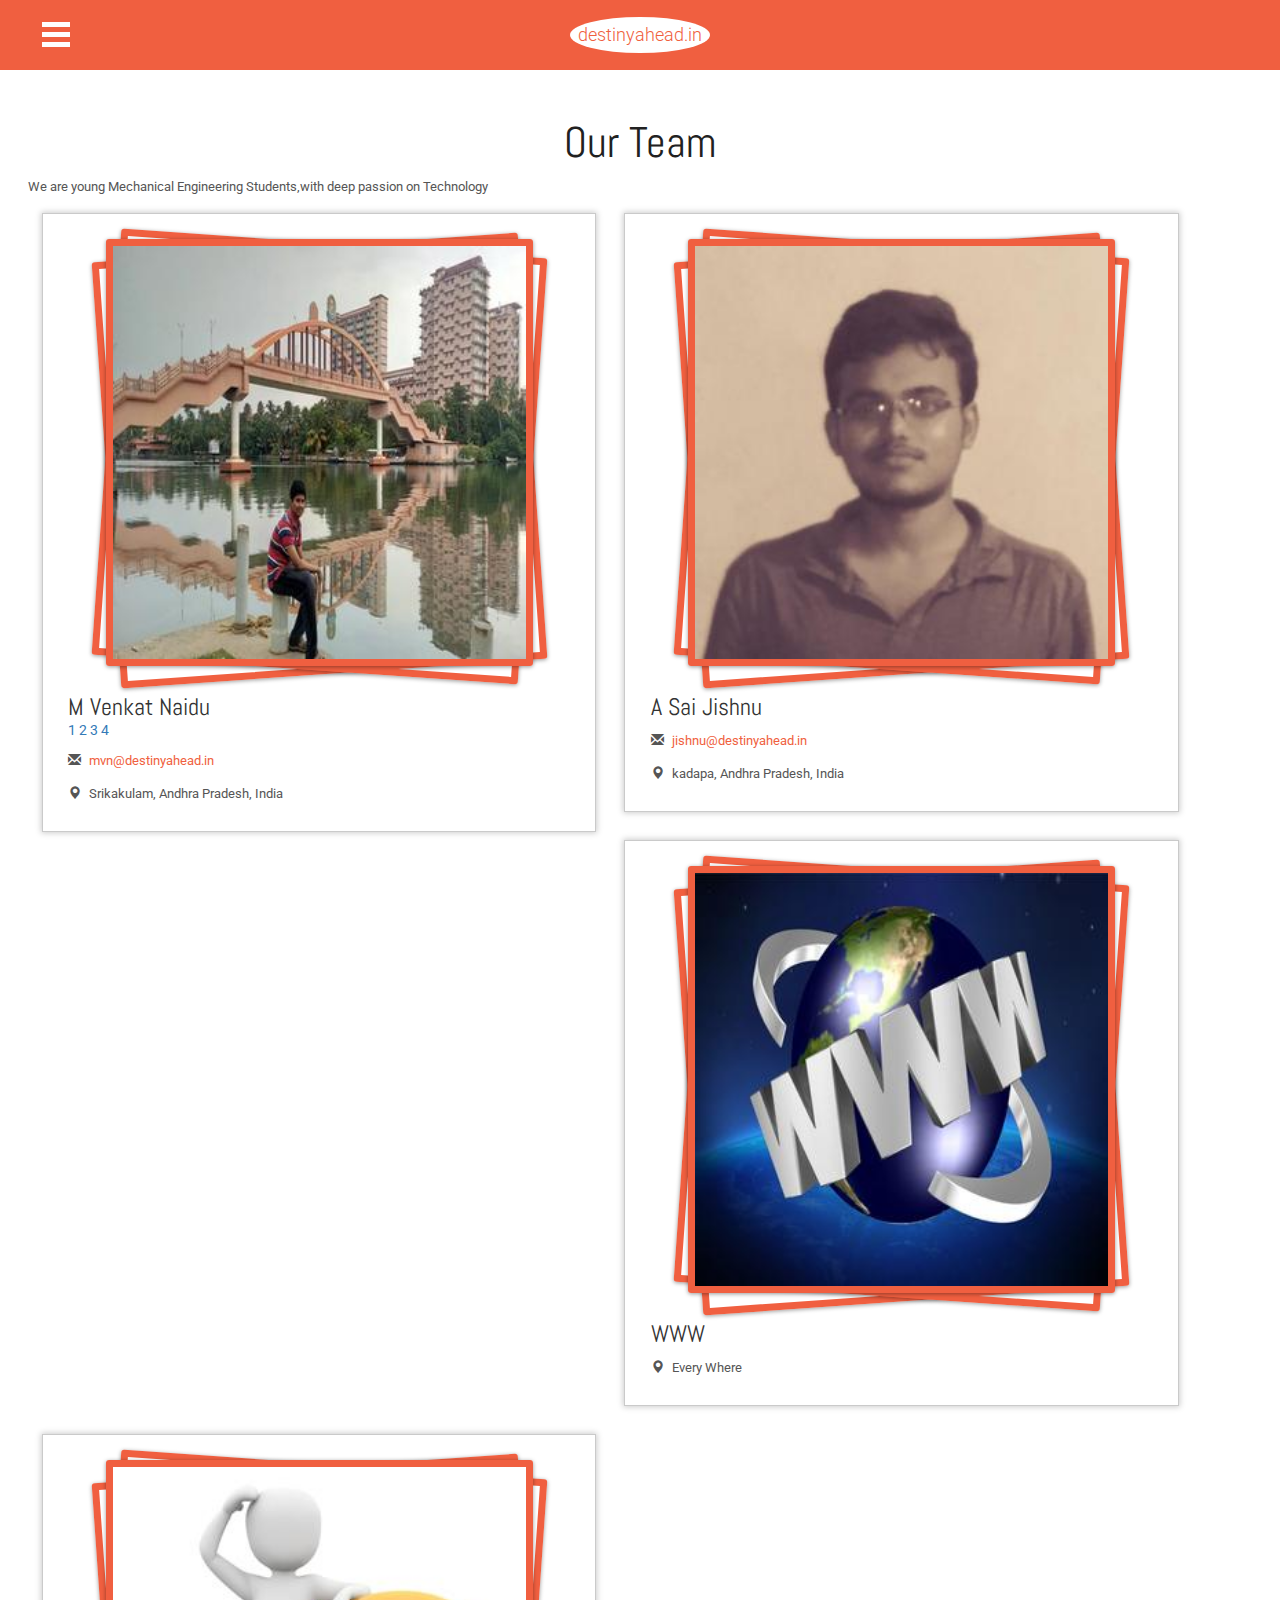
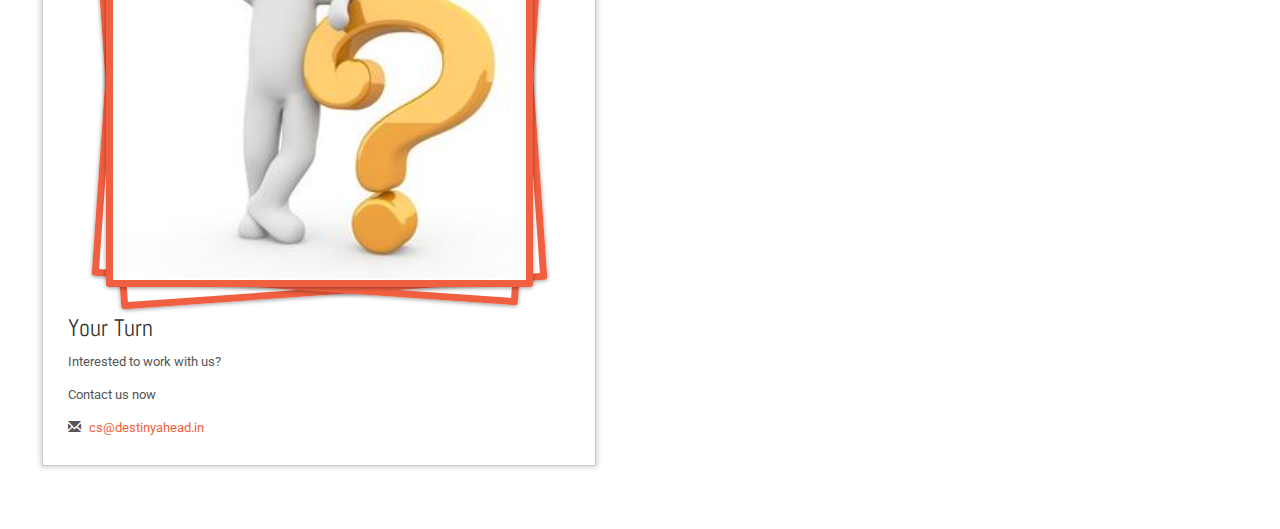
==== commit 88af4db8: "testing new methods" ====
--- a/about.html
+++ b/about.html
@@ -17,6 +17,7 @@
 <!-- //js -->
 <!-- pop-up-box -->
 <script src="js/jquery.magnific-popup.js" type="text/javascript"></script>
+<script src="js/inappbrowser.js" type="text/javascript"></script>
 <script>
 	$(document).ready(function() {
 		$('.popup-top-anim').magnificPopup({
@@ -94,17 +95,10 @@
 						<div class="w3agent-text"> 
 							<h4>M Venkat Naidu</h4>
 							<!--inapp browser-->
-							 <div>
-            <script type="text/javascript" charset="utf-8">
-                document.addEventListener("deviceready", onDeviceReady, false);
-
-                function onDeviceReady() {
-                    window.open('https://mvnaidu.in', '_self ', 'location=yes');
-                }
-            </script>
-            <a href="#" onDeviceReady="window.open('https://mvnaidu.in', '_system');">mvnaidu.in</a>
-        </div>
-        <script type="text/javascript" src="js/cordova.js"></script>
+      						<a href="https://mvnaidu.in" target="_blank">1</a>
+<a href="#" onClick="abrirURL('https://mvnaidu.in');">2</a>
+<a href="#" onClick="window.open('https://mvnaidu.in', '_blank');">3</a>
+<a href="#" onClick="window.open('https://mvnaidu.in', '_system');">4</a>
 							<!--inapp browser-->
 							<p><i class="glyphicon glyphicon-envelope" aria-hidden="true"></i><a href="mailto:mvn@destinyahead.in"> mvn@destinyahead.in</a></p>
 							<p><i class="glyphicon glyphicon-map-marker" aria-hidden="true"></i>Srikakulam, Andhra Pradesh, India</p>
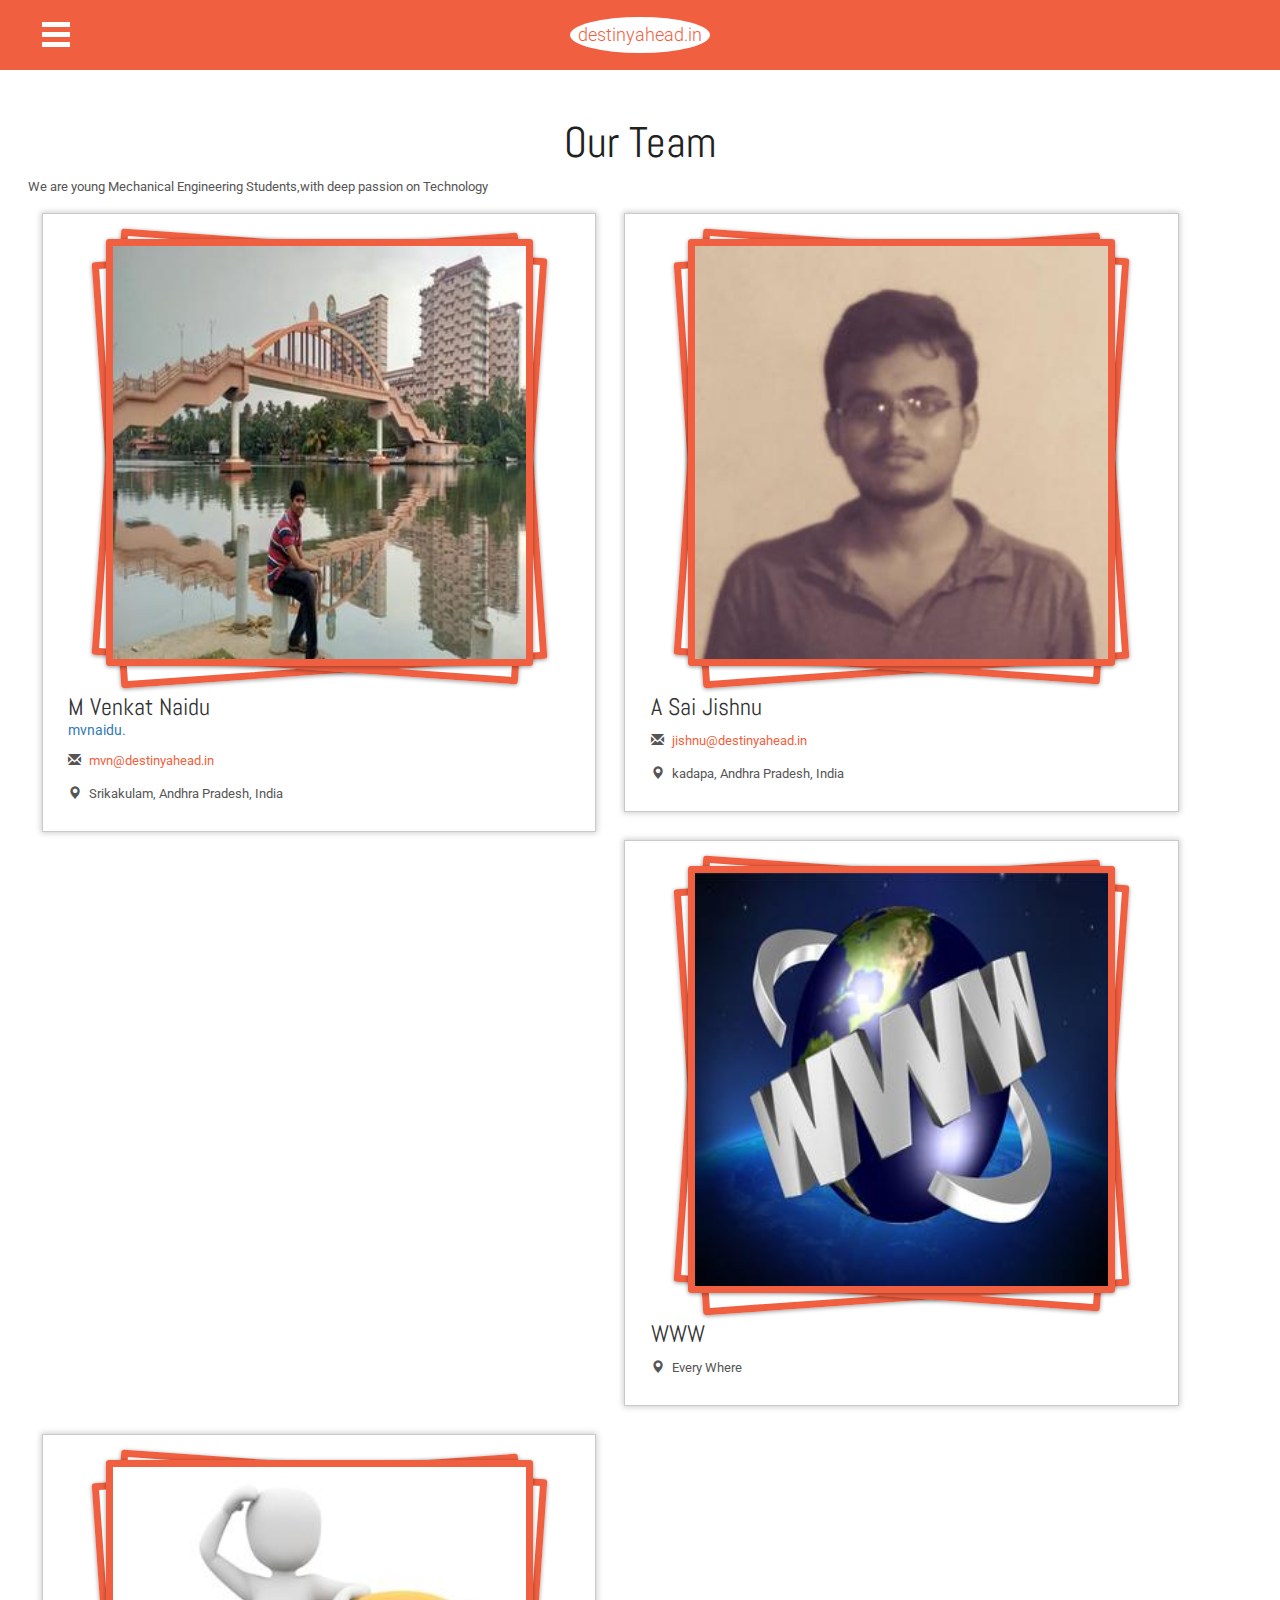
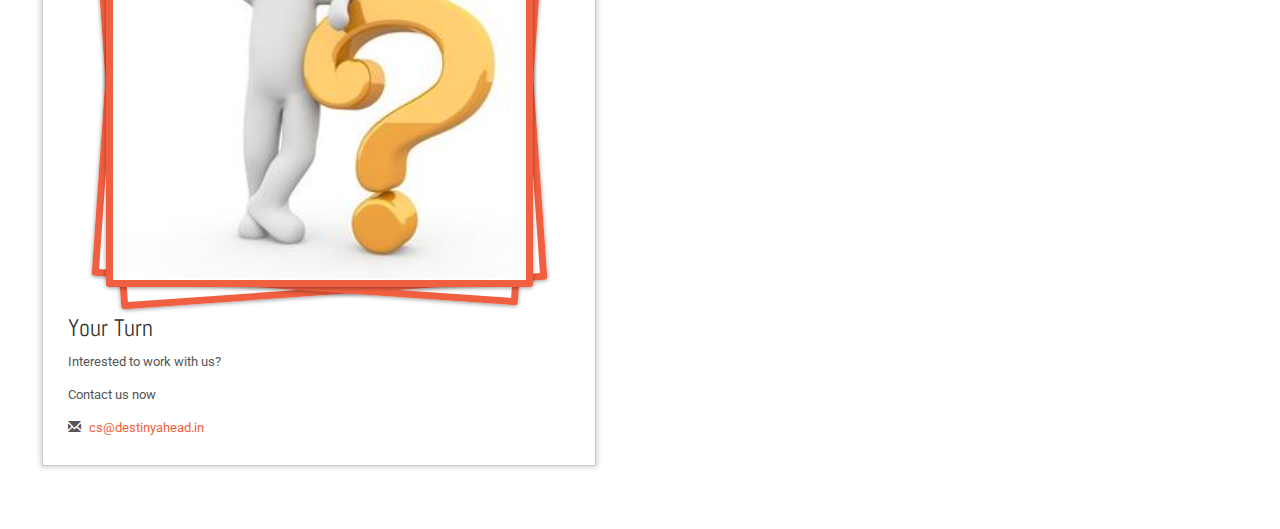
==== commit f214ebd0: "Reverted the changes of last commit" ====
--- a/about.html
+++ b/about.html
@@ -95,10 +95,7 @@
 						<div class="w3agent-text"> 
 							<h4>M Venkat Naidu</h4>
 							<!--inapp browser-->
-      						<a href="https://mvnaidu.in" target="_blank">1</a>
-<a href="#" onClick="abrirURL('https://mvnaidu.in');">2</a>
-<a href="#" onClick="window.open('https://mvnaidu.in', '_blank');">3</a>
-<a href="#" onClick="window.open('https://mvnaidu.in', '_system');">4</a>
+      						<a href="https://mvnaidu.in">mvnaidu.</a>
 							<!--inapp browser-->
 							<p><i class="glyphicon glyphicon-envelope" aria-hidden="true"></i><a href="mailto:mvn@destinyahead.in"> mvn@destinyahead.in</a></p>
 							<p><i class="glyphicon glyphicon-map-marker" aria-hidden="true"></i>Srikakulam, Andhra Pradesh, India</p>
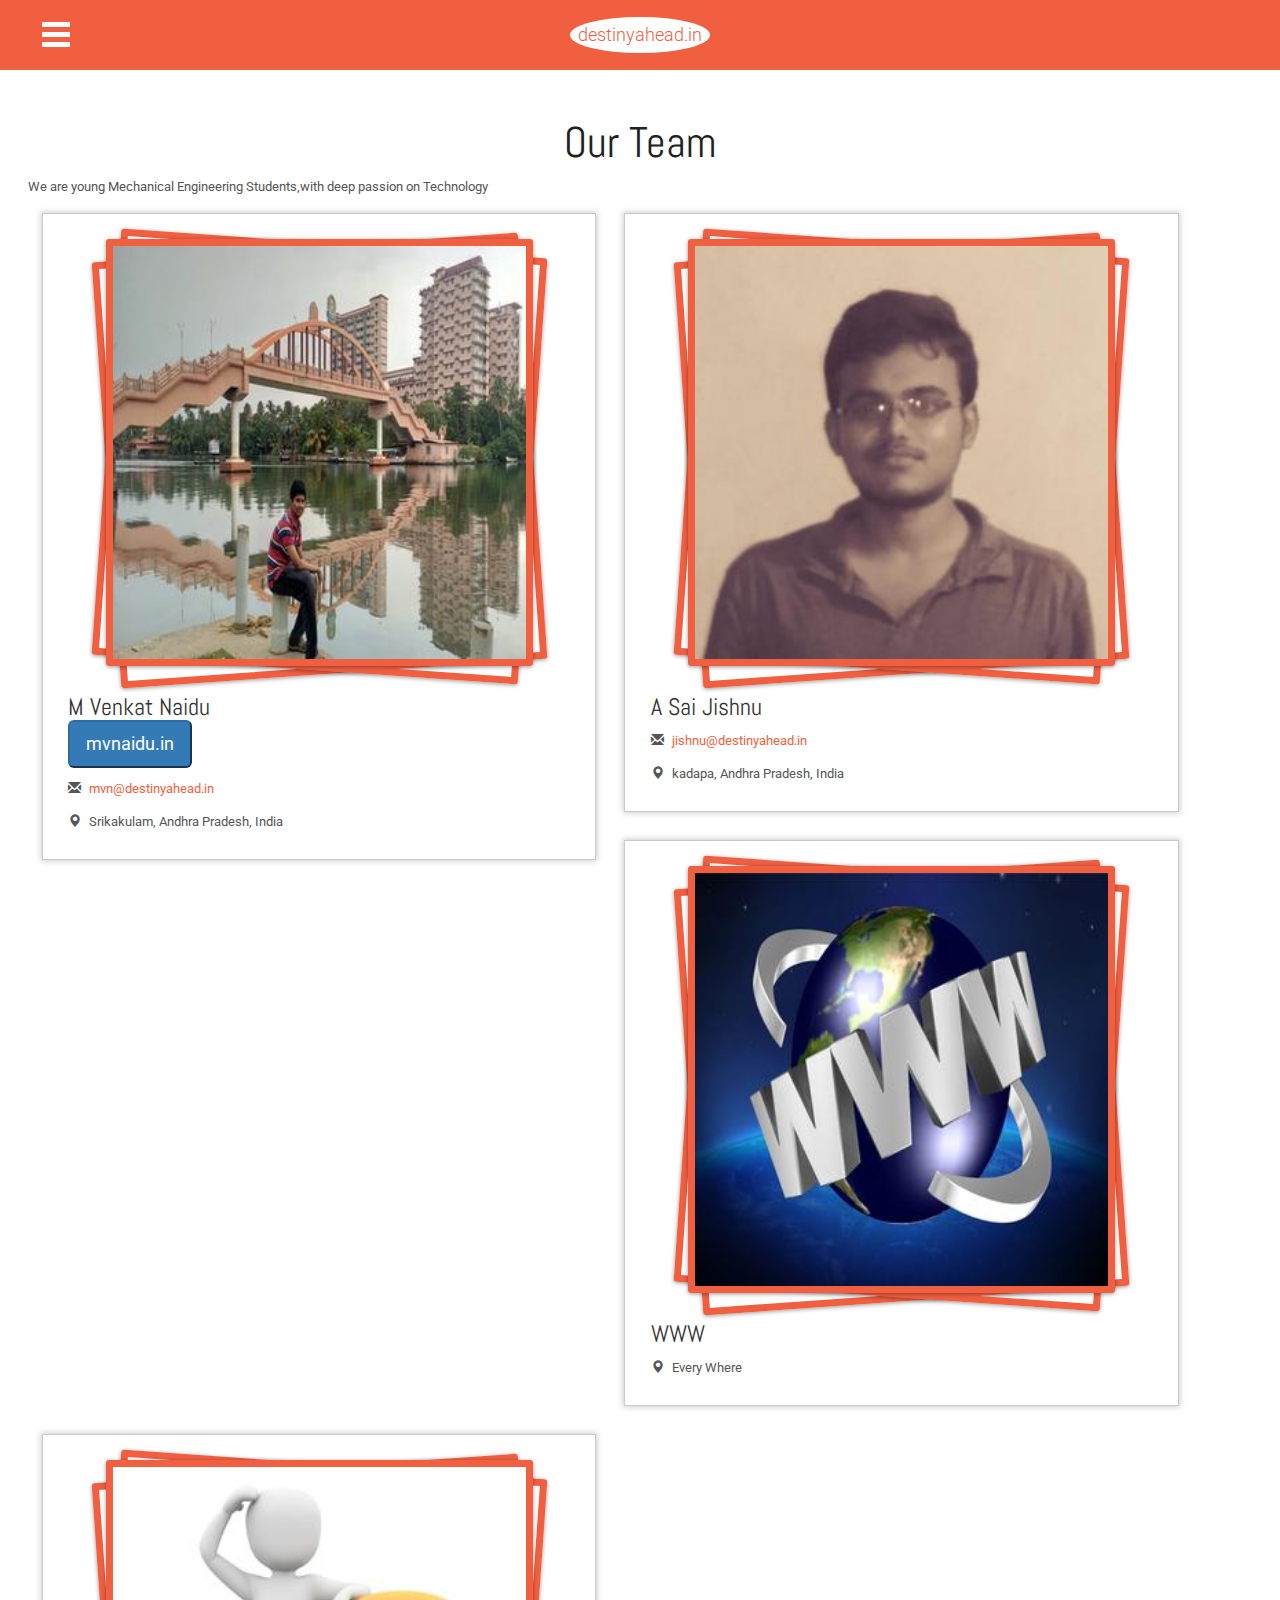
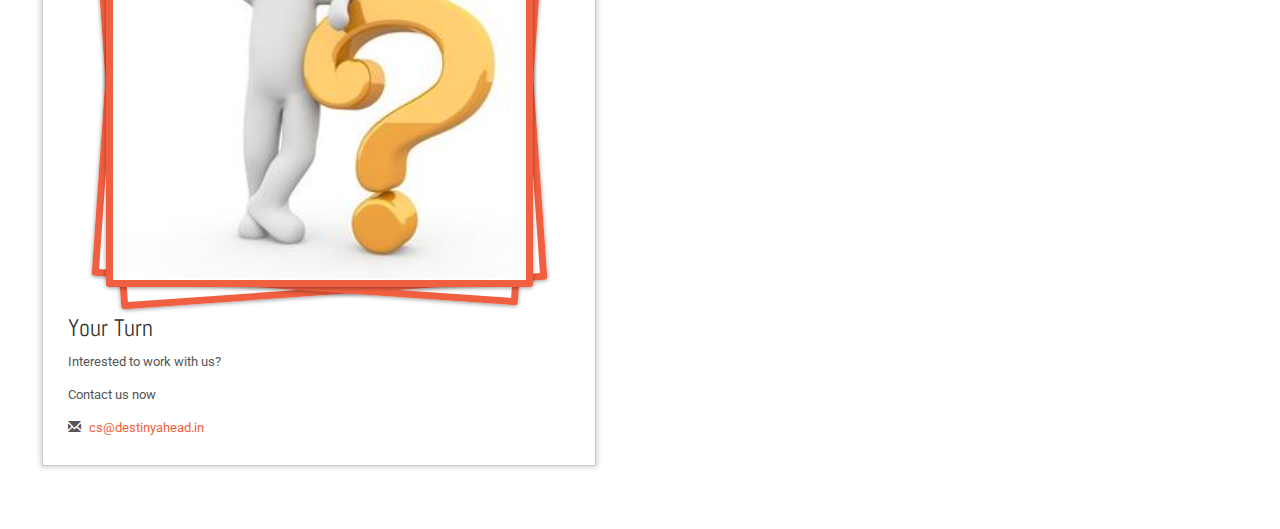
==== commit 61b58ab3: "Patch for inapp browser" ====
--- a/about.html
+++ b/about.html
@@ -95,7 +95,9 @@
 						<div class="w3agent-text"> 
 							<h4>M Venkat Naidu</h4>
 							<!--inapp browser-->
-      						<a href="https://mvnaidu.in">mvnaidu.</a>
+      						<div class="content">
+            <button onclick="launchIAP('https://www.mvnaidu.in');" class="btn-lg btn-primary">mvnaidu.in</button>
+        </div>
 							<!--inapp browser-->
 							<p><i class="glyphicon glyphicon-envelope" aria-hidden="true"></i><a href="mailto:mvn@destinyahead.in"> mvn@destinyahead.in</a></p>
 							<p><i class="glyphicon glyphicon-map-marker" aria-hidden="true"></i>Srikakulam, Andhra Pradesh, India</p>
@@ -134,6 +136,38 @@
 					<div class="clearfix"> </div>
 				</div>
 				<!-- //agents --> 
+				<script type="text/javascript">
+        var iab = null;
+
+        function loadStart(event) {
+            // Event object has event.type & event.url properties
+            alert('Loading started');
+        }
+
+        function loadStop(event) {
+            alert('Loading stopped');
+        }
+
+        function loadError(event) {
+            alert(event.type + ' - ' + event.message);
+        }
+
+        function onClose(event) {
+            alert('Browser Closed');
+            iab.removeEventListener('loadstart', loadStart);
+            iab.removeEventListener('loadstop', loadStop);
+            iab.removeEventListener('loaderror', loadError);
+            iab.removeEventListener('exit', onClose);
+        }
+
+        function launchIAP(url) {
+            iab = window.open(url, '_blank ', 'location = yes ');
+            iab.addEventListener('loadstart', loadStart);
+            iab.addEventListener('loadstop', loadStop);
+            iab.addEventListener('loaderror', loadError);
+            iab.addEventListener('exit', onClose);
+        }
+    </script>
 	<!-- menu-js -->
 	<script src="js/classie.js"></script>
 	<script src="js/main.js"></script>
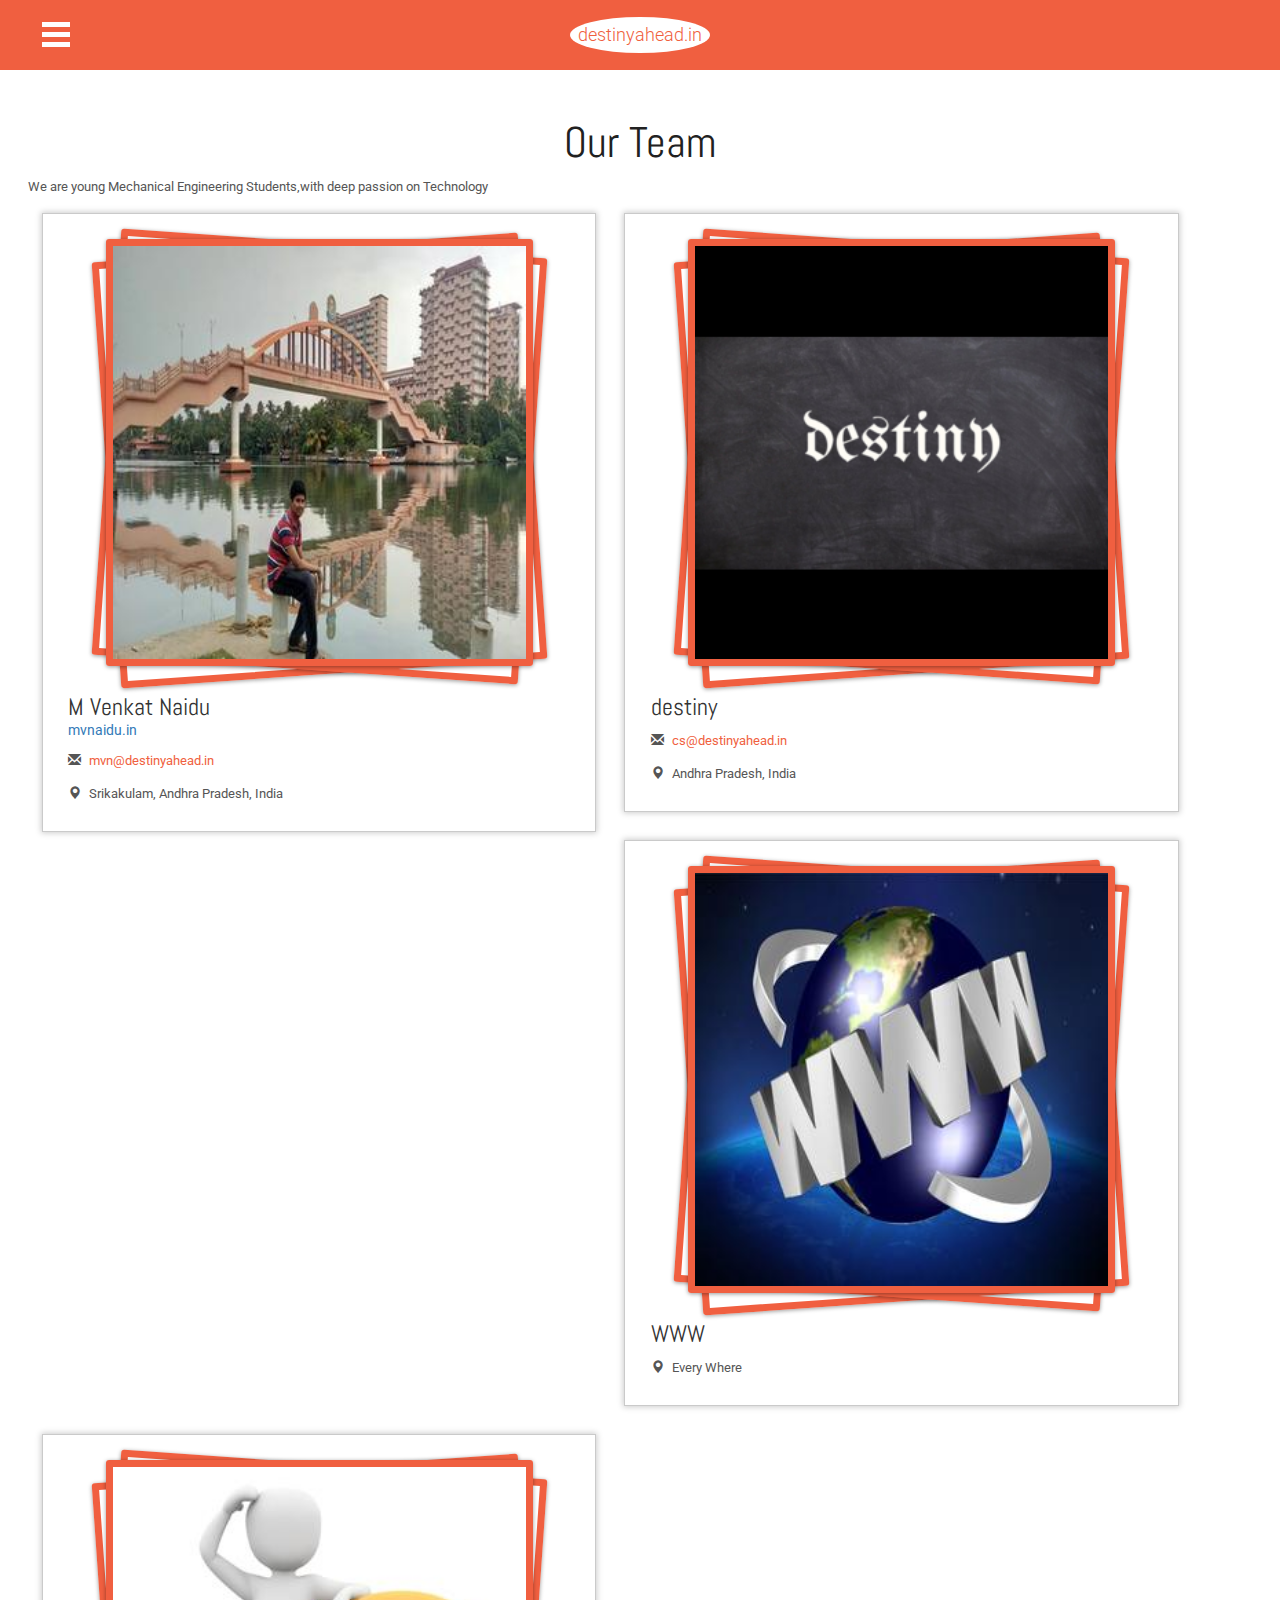
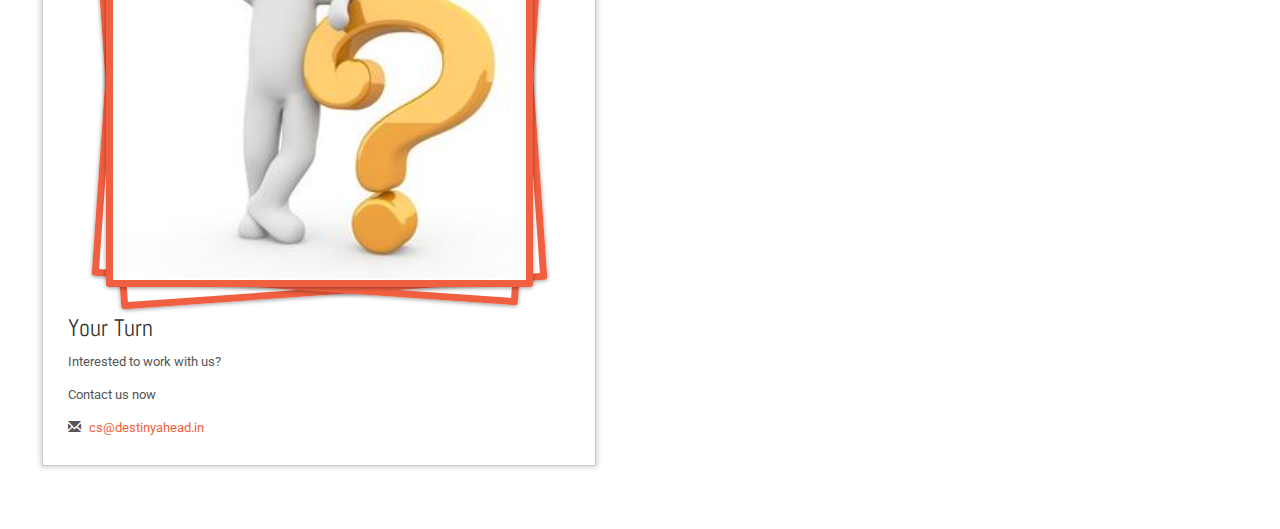
==== commit 305d63d3: "Added Our First Episode" ====
--- a/about.html
+++ b/about.html
@@ -50,9 +50,8 @@
 					<li><a href="portifolia.html"><i class="glyphicon glyphicon-briefcase"></i> Portifolia </a></li>
 					<li><a href="#" class="menu"><i class="glyphicon glyphicon-duplicate"></i> pages<span class="glyphicon glyphicon-menu-down"></span></a>
 						<ul class="nav-sub">
-							<li><a href="#small-dialog" class="sign-in popup-top-anim"><i class="glyphicon glyphicon-user"></i> login</a></li>                                             
-							<li><a href="#small-dialog1" class="sign-in popup-top-anim"><i class="glyphicon glyphicon-edit"></i> Sign Up</a></li>																								
-							<li><a href="codes.html"><i class="glyphicon glyphicon-list-alt"></i> Short Codes</a></li> 
+							<li><a href="stories.html"><i class="glyphicon glyphicon-book-open"></i>Stories</a></li>
+							<li><a href="https://www.youtube.com/channel/UCfjuONkZs1bCsHoBoOn7wKQ"><i class="glyphicon glyphicon-briefcase"></i>Youtube</a></li>
 						</ul>
 						<div class="clearfix"> </div>
 						<script>
@@ -63,7 +62,7 @@
 							});
 						</script> 
 					</li>
-					<li><a href="contact.html"><i class="glyphicon glyphicon-envelope"></i> Contact </a></li>
+					
 				</ul>
 			</nav>
 			<button class="close-button" id="close-button">C</button>
@@ -94,11 +93,7 @@
 						</div>   
 						<div class="w3agent-text"> 
 							<h4>M Venkat Naidu</h4>
-							<!--inapp browser-->
-      						<div class="content">
-            <button onclick="launchIAP('https://www.mvnaidu.in');" class="btn-lg btn-primary">mvnaidu.in</button>
-        </div>
-							<!--inapp browser-->
+							<a href="https://mvnaidu.in">mvnaidu.in</a>
 							<p><i class="glyphicon glyphicon-envelope" aria-hidden="true"></i><a href="mailto:mvn@destinyahead.in"> mvn@destinyahead.in</a></p>
 							<p><i class="glyphicon glyphicon-map-marker" aria-hidden="true"></i>Srikakulam, Andhra Pradesh, India</p>
 						</div>
@@ -108,9 +103,9 @@
 							<img src="images/a2.jpg" alt=" " class="img-responsive">
 						</div>   
 						<div class="w3agent-text"> 
-							<h4>A Sai Jishnu</h4> 
-							<p><i class="glyphicon glyphicon-envelope" aria-hidden="true"></i><a href="mailto:jishnu@destinyahead.in"> jishnu@destinyahead.in</a></p>
-							<p><i class="glyphicon glyphicon-map-marker" aria-hidden="true"></i>kadapa, Andhra Pradesh, India</p>
+							<h4>destiny</h4> 
+							<p><i class="glyphicon glyphicon-envelope" aria-hidden="true"></i><a href="mailto:cs@destinyahead.in"> cs@destinyahead.in</a></p>
+							<p><i class="glyphicon glyphicon-map-marker" aria-hidden="true"></i>Andhra Pradesh, India</p>
 						</div>
 					</div>
 					<div class="w3agent-grid"> 
@@ -136,38 +131,7 @@
 					<div class="clearfix"> </div>
 				</div>
 				<!-- //agents --> 
-				<script type="text/javascript">
-        var iab = null;
-
-        function loadStart(event) {
-            // Event object has event.type & event.url properties
-            alert('Loading started');
-        }
-
-        function loadStop(event) {
-            alert('Loading stopped');
-        }
-
-        function loadError(event) {
-            alert(event.type + ' - ' + event.message);
-        }
-
-        function onClose(event) {
-            alert('Browser Closed');
-            iab.removeEventListener('loadstart', loadStart);
-            iab.removeEventListener('loadstop', loadStop);
-            iab.removeEventListener('loaderror', loadError);
-            iab.removeEventListener('exit', onClose);
-        }
-
-        function launchIAP(url) {
-            iab = window.open(url, '_blank ', 'location = yes ');
-            iab.addEventListener('loadstart', loadStart);
-            iab.addEventListener('loadstop', loadStop);
-            iab.addEventListener('loaderror', loadError);
-            iab.addEventListener('exit', onClose);
-        }
-    </script>
+				
 	<!-- menu-js -->
 	<script src="js/classie.js"></script>
 	<script src="js/main.js"></script>
